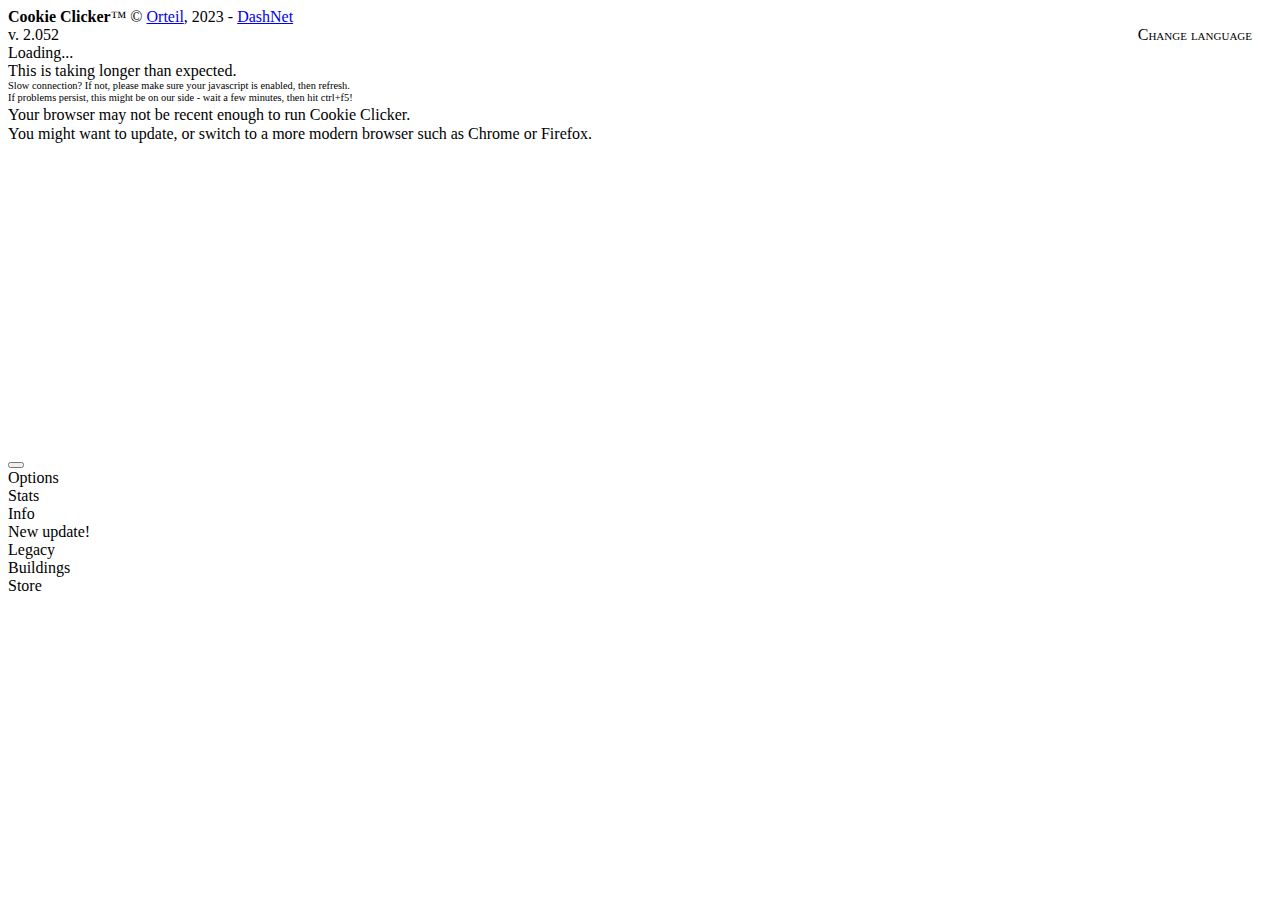
==== index.html @ bbf58015 "Rm Ads from index" ====
﻿<!DOCTYPE html>
<html>
<head>
<!-- external -->
<!--<script type="text/javascript">
    window.cookieconsent_options = {"message":"Unsurprisingly, this website uses cookies for ads and traffic analysis.","dismiss":"Got it!","learnMore":"Learn more","link":"//orteil.dashnet.org/cookieconsentpolicy.html","target":"_blank","theme":"//orteil.dashnet.org/cookieconsent.css","domain":"dashnet.org"};
</script>-->

<!--<script type="text/javascript" src="//cdnjs.cloudflare.com/ajax/libs/cookieconsent2/1.0.9/cookieconsent.min.js"></script>-->

<!--<link href="https://fonts.googleapis.com/css?family=Kavoon&subset=latin,latin-ext" rel="stylesheet" type="text/css">-->
<link href='https://fonts.googleapis.com/css?family=Merriweather:900&subset=latin,latin-ext' rel='stylesheet' type='text/css'>

<!-- Facebook Pixel Code -->
	<!--<script>
	!function(f,b,e,v,n,t,s){if(f.fbq)return;n=f.fbq=function(){n.callMethod?
	n.callMethod.apply(n,arguments):n.queue.push(arguments)};if(!f._fbq)f._fbq=n;
	n.push=n;n.loaded=!0;n.version='2.0';n.queue=[];t=b.createElement(e);t.async=!0;
	t.src=v;s=b.getElementsByTagName(e)[0];s.parentNode.insertBefore(t,s)}(window,
	document,'script','https://connect.facebook.net/en_US/fbevents.js');
	fbq('init', '357399801355203');
	fbq('track', 'PageView');
	</script>
	<noscript><img height="1" width="1" style="display:none"
	src="https://www.facebook.com/tr?id=357399801355203&ev=PageView&noscript=1"></noscript>-->
<!-- end code -->
<!-- /external -->

<title>Cookie Clicker</title>
<!--
Code and graphics copyright Orteil, 2013-2023
Feel free to alter this code to your liking, but please do not re-host it, do not profit from it and do not present it as your own.
-->

<meta name="viewport" content="width=900, initial-scale=1">
<link rel="shortcut icon" href="img/favicon.ico" />
<script src="base64.js"></script>

<script>
var VERSION=2.052;
var BETA=0;
var App=typeof App==='undefined'?0:App;
</script>

<link href="style.css?v=9" rel="stylesheet" type="text/css">
<script  src="main.js?v=10"></script>

<!-- ad -->
<script src="showads.js"></script><!-- this just detects adblockers so we can adjust the layout and play nice -->
<!--<script async src="https://pagead2.googlesyndication.com/pagead/js/adsbygoogle.js"></script>
<script>
     (adsbygoogle = window.adsbygoogle || []).push({
          google_ad_client: "ca-pub-8491708950677704",
          enable_page_level_ads: true
     });
</script>-->
<!-- /ad -->

<!--[if IE]>
<style type="text/css">
	#ifIE9{display:block;}
</style>
<![endif]-->

<!--[if lt IE9]><script src="excanvas.compiled.js"></script><![endif]-->
</head>
<body>

<div id="wrapper">

	<div id="topBar">
		<div><b style="font-weight:bold;">Cookie Clicker</b>&trade; &copy; <a href="//orteil.dashnet.org" target="_blank" id="topbarOrteil">Orteil</a>, 2023 - <a href="//dashnet.org" target="_blank" id="topbarDashnet">DashNet</a></div>
		<div style="display: none;"><a href="https://twitter.com/orteil42" target="_blank" id="topbarTwitter">twitter</a></div>
		<div style="display: none;"><a href="https://orteil42.tumblr.com" target="_blank" id="topbarTumblr">tumblr</a></div>
		<div style="position:relative; display: none;"><div style="width:22px;height:32px;background:url(img/discord.png);position:absolute;left:0px;top:0px;pointer-events:none;"></div><a href="https://discordapp.com/invite/cookie" target="_blank" style="padding-left:16px; display: none;" id="topbarDiscord">Discord</a></div>
		<div style="position:relative; display: none;"><div style="width:25px;height:32px;background:url(img/weeHoodie.png);position:absolute;left:-2px;top:0px;pointer-events:none;"></div><a class="blueLink" href="http://www.redbubble.com/people/dashnet" target="_blank" style="padding-left:12px; display: none;" id="topbarMerch">Merch!</a></div>
		<div style="position:relative; display: none;"><div style="width:22px;height:32px;background:url(img/patreon.png);position:absolute;left:0px;top:0px;pointer-events:none;"></div><a class="orangeLink" href="https://www.patreon.com/dashnet" target="_blank" style="padding-left:16px; display: none;" id="topbarPatreon">Patreon</a></div>
		<div style="position:relative;display:none;font-weight:bold;" id="heralds"><div style="position:absolute;top:-4px;width:31px;height:39px;background:url(img/heraldFlag.png);left:50%;margin-left:-15px;pointer-events:none;"></div><div id="heraldsAmount" style="position:relative;z-index:10;text-shadow:0px 1px 0px #000,0px 0px 6px #ff00e4;color:#fff;">-</div></div>
		<div style="display: none;"><a class="lightblueLink" style="font-weight:bold;" href="https://play.google.com/store/apps/details?id=org.dashnet.cookieclicker" target="_blank" id="topbarMobileCC">Cookie Clicker for Android</a></div>
		<div style="display: none;"><a class="lightblueLink" style="font-weight:bold;" href="https://store.steampowered.com/app/1454400/Cookie_Clicker/" target="_blank" id="topbarSteamCC">Cookie Clicker on Steam</a></div>
		<div style="display: none;"><a href="//orteil.dashnet.org/randomgen/" target="_blank" id="topbarRandomgen">RandomGen</a></div>
		<div style="display: none;"><a href="//orteil.dashnet.org/igm/" target="_blank" id="topbarIGM">Idle Game Maker</a></div>
		<div style="float:right;position:relative;"><div id="tinyglobe" style="position:absolute;top:-4px;width:22px;height:22px;background:url(img/tinyglobeSheet.gif);right:4px;top:4px;pointer-events:none;"></div><a id="changeLanguage" style="font-variant:small-caps;padding-right:20px;" onmouseover="INTERVAL_TINYGLOBE=setInterval(function(){var tinyglobe=document.getElementById('tinyglobe');tinyglobe.style.backgroundPosition=(parseInt(tinyglobe.style.backgroundPosition)-22)+'px';},30);" onmouseout="clearInterval(INTERVAL_TINYGLOBE);">Change language</a><script>document.getElementById('tinyglobe').style.backgroundPosition=(-[0,19,27][Math.floor(Math.random()*3)]*22)+'px';</script></div>
		<div id="links" class="hoverer" style="display: none;">
			Other versions
			<div class="hoverable">
				<a href="../" target="_blank" id="linkVersionLive">Live version</a>
				<a href="beta" target="_blank" id="linkVersionBeta">Try the beta!</a>
				<a href="//orteil.dashnet.org/cookieclicker/v10466" target="_blank" id="linkVersionOld">v. 1.0466</a>
				<a href="//orteil.dashnet.org/experiments/cookie/" target="_blank">Classic</a>
			</div>
		</div>
	</div>
	<div id="game">
		<div id="versionNumber" class="title"></div>
		<script>document.getElementById('versionNumber').innerHTML='v. '+VERSION;</script>
		<div id="offGameMessageWrap">
			<div id="offGameMessage">
				<div id="loader">
					<div class="spinnyBig"></div>
					<div class="spinnySmall"></div>
					<div id="loading" class="title">Loading...</div>
					<div id="failedToLoad" class="title">This is taking longer than expected.<br>
					<div style="font-size:65%;line-height:120%;"><!-- error -->Slow connection? If not, please make sure your javascript is enabled, then refresh.<br>
					If problems persist, this might be on our side - wait a few minutes, then hit ctrl+f5!<!-- /error --></div></div>
					<div id="ifIE9" class="title" style="font-size:100%;line-height:120%;">Your browser may not be recent enough to run Cookie Clicker.<br>You might want to update, or switch to a more modern browser such as Chrome or Firefox.</div>
				</div>
			</div>
		</div>

		<canvas id="backgroundCanvas"></canvas>
		
		<div id="goldenCookie" class="goldenCookie"></div>
		<div id="seasonPopup" class="seasonPopup"></div>
		<div id="shimmers"></div>
		<div id="alert"></div>
		<div id="particles"></div>
		<div id="sparkles" class="sparkles"></div>
		<div id="notes"></div>
		<div id="darken"></div>
		<div id="toggleBox" class="framed prompt"></div>
		<div id="promptAnchor"><div id="prompt" class="framed"><div id="promptContent"></div><div id="promptClose" class="close" style="display:none;" onclick="PlaySound('snd/tickOff.mp3');Game.ClosePrompt();">x</div></div></div>
		<div id="ascend">
			<div id="ascendBG"></div>
			<div id="ascendZoomable"><div id="ascendContent"><div id="ascendUpgrades" style="position:absolute;"></div></div></div>
			<div id="ascendOverlay"></div>
		</div>
		
		<div id="debug"><div id="devConsole" class="framed"></div><div id="debugLog"></div></div>
		
		<div id="sectionLeft" class="inset">
			<canvas id="backgroundLeftCanvas" style="z-index:5;"></canvas>
			<div class="blackFiller"></div>
			<div class="blackGradient"></div>
			<div id="sectionLeftInfo"></div>
			<div id="cookies" class="title"></div>
			<div id="bakeryNameAnchor"><div id="bakeryName" class="title"></div></div>
			<div id="specialPopup" class="framed prompt offScreen"></div>
			<div id="buffs" class="crateBox"></div>
			<div id="cookieAnchor">
				<button id="bigCookie"></button>
				<div id="cookieNumbers"></div>
			</div>
			<div id="sectionLeftExtra"></div>
		</div>

		<div class="separatorLeft" id="leftBeam"></div>
		<div class="separatorRight" id="rightBeam"></div>

		<div id="sectionMiddle" class="inset">
			<div id="comments" class="inset title">
				<div id="prefsButton" class="panelButton"><div class="subButton">Options</div></div>
				<div id="statsButton" class="panelButton"><div>Stats</div></div>
				<div id="logButton" class="panelButton"><div>Info</div><div id="checkForUpdate">New update!</div></div>
				<div id="legacyButton" class="panelButton"><div class="subButton">Legacy</div><div id="ascendMeterContainer" class="smallFramed meterContainer"><div id="ascendMeter" class="meter filling"></div></div><div class="roundedPanel" id="ascendNumber"></div><div id="ascendTooltip" class="framed"></div></div>
				<div id="commentsText">
					<div id="commentsText1" class="commentsText"></div>
					<div id="commentsText2" class="commentsText"></div>
				</div>
				<div class="separatorBottom"></div>
			</div>
			<div id="centerArea">
				<div id="buildingsTitle" class="inset title zoneTitle">Buildings</div>
				<div id="buildingsMaster"></div>
				<div id="rows"></div>
				<div id="menu"></div>
			</div>
		</div>
		
		<div id="sectionRight" class="inset">
			<!-- ad -->
			<!--<div class="ifNoAds" style="width:300px;text-align:center;padding:8px 0px;background:rgba(0,0,0,0.95);font-size:10px;opacity:0.5;text-shadow:0px 0px 2px #000,0px 1px 0px #000;text-align:center;">
				Cookie Clicker is mainly supported by ads.<br>Consider unblocking our site or checking out our <a href="https://www.patreon.com/dashnet" target="_blank">Patreon</a>!
			</div>
			<div id="smallSupport" style="width:300px;text-align:center;padding-bottom:40px;background:rgba(0,0,0,0.5);position:relative;z-index:100;">
				
				<script async src="//pagead2.googlesyndication.com/pagead/js/adsbygoogle.js"></script>-->
				<!-- Cookie Clicker Header Responsive -->
				<!--<ins class="adsbygoogle"
					 style="display:block;margin:auto;width:300px;max-height:300px;overflow:hidden;"
					 data-ad-client="ca-pub-8491708950677704"
					 data-ad-slot="7077525342"
					 data-ad-format="rectangle"
					 data-full-width-responsive="true"></ins>
				<script>
				(adsbygoogle = window.adsbygoogle || []).push({});
				</script>
				
				<script>
				document.addEventListener('DOMContentLoaded',function(){
					setTimeout(function(){
						var adSlot=document.querySelector("ins[data-ad-slot='7077525342']");
						if(adSlot && adSlot.getAttribute('data-ad-status')=='unfilled')
						{
							var backfill=document.createElement('div');backfill.innerHTML='<iframe style="border:none;" src="https://serve.playsaurus.com/300x250.html" width="300" height="250" sandbox="allow-scripts allow-popups"></iframe>';
							adSlot.parentNode.replaceChild(backfill,adSlot);
						}
					},3000);
				});
				</script>
				
				<div class="supportComment">^ Sponsored link ^</div>
			</div>-->
			<!-- /ad -->
			<div id="store">
				<div id="storeTitle" class="inset title zoneTitle">Store</div>
				<div id="toggleUpgrades" class="storeSection upgradeBox"></div>
				<div id="techUpgrades" class="storeSection upgradeBox"></div>
				<div id="vaultUpgrades" class="storeSection upgradeBox"></div>
				<div id="upgrades" class="storeSection upgradeBox"></div>
				<div id="products" class="storeSection"></div>
			</div>
			<!-- ad -->
			<!--<div id="detectAds" class="adBanner" style="background:transparent;width:1px;height:1px;"></div>
			<div id="support" style="margin-top:130px;">
				<div class="supportComment">v Sponsored links v</div>
				<div style="position:relative;">
				
					<div style="position:relative;z-index:100;min-height:250px;">
					
						<script async src="//pagead2.googlesyndication.com/pagead/js/adsbygoogle.js"></script>-->
						<!-- Cookie Clicker Responsive -->
						<!--<ins class="adsbygoogle"
							 style="display:block;margin:auto;"
							 data-ad-client="ca-pub-8491708950677704"
							 data-ad-slot="9780186019"
							 data-ad-format="auto"
							 data-full-width-responsive="true"></ins>
						<script>
						(adsbygoogle = window.adsbygoogle || []).push({});
						</script>
				
						<script>
						document.addEventListener('DOMContentLoaded',function(){
							setTimeout(function(){
								var adSlot=document.querySelector("ins[data-ad-slot='9780186019']");
								if(adSlot && adSlot.getAttribute('data-ad-status')=='unfilled')
								{
									var backfill=document.createElement('div');backfill.innerHTML='<iframe style="border:none;" src="https://serve.playsaurus.com/300x600.html" width="300" height="600" sandbox="allow-scripts allow-popups"></iframe>';
									adSlot.parentNode.replaceChild(backfill,adSlot);
								}
							},3000);
						});
						</script>
						
						<div style="height:32px;"></div>-->
						
						<!-- Playsaurus banner -->
						<!--<a class="ad" id="plad" target="_blank" title="AdventureQuest Worlds" style="width:300px;height:64px;display:block;position:relative;margin:0px auto;">
						</a>
						<script>var plAd=document.getElementById('plad');var plAdList=[['Mr. Mine','playsaurusbanner1.png','https://playsaurusstats.com/redirect.php?url=https%3A%2F%2Fmrmine.com&cmd=pageVisit&gameName=MrMine&utm_source=Dashnet&utm_medium=CC&utm_campaign=CCAd&utm_content=&influencer=&hash=bdf9709304a910abd955a4a9d607f7b2'],['Clicker Heroes','playsaurusbanner2.png','https://playsaurusstats.com/redirect.php?url=https%3A%2F%2Fclickerheroes.com&cmd=pageVisit&gameName=CH1&utm_source=Dashnet&utm_medium=CC&utm_campaign=CCAd&utm_content=&influencer=&hash=a1cb78d7d68c2f6bacd193aef75aa3ce'],['Clicker Heroes','playsaurusbanner3.png','https://playsaurusstats.com/redirect.php?url=https%3A%2F%2Fclickerheroes.com&cmd=pageVisit&gameName=CH1&utm_source=Dashnet&utm_medium=CC&utm_campaign=CCAd&utm_content=&influencer=&hash=a1cb78d7d68c2f6bacd193aef75aa3ce']];var plAdRandom=plAdList[Math.floor(Math.random()*plAdList.length)];plAd.style.background='url(img/'+plAdRandom[1]+') no-repeat';plAd.href=plAdRandom[2];plAd.title=plAdRandom[0];</script>
						
						<div style="height:32px;"></div>-->
						
						<!-- AdventureQuest Worlds banner -->
						<!--<a class="ad" id="aqad" href="http://www.aq.com/landing/cookie/?utm_campaign=AQW_CookieClicker&utm_source=CookieClicker" target="_blank" title="AdventureQuest Worlds" style="background:url(img/AQWorlds_CookieClicker_300x40.png) no-repeat;width:300px;height:64px;display:block;position:relative;margin:0px auto;">
						</a>-->
						
					</div>
					
				</div>
			</div>
			<!-- /ad -->
		</div>
		
		<div id="tooltipAnchor"><div id="tooltip" class="framed" onMouseOut="Game.tooltip.hide();"></div></div>
		<div id="preloadImages" style="display:none;"></div>

	</div>

</div>

</body>
</html>
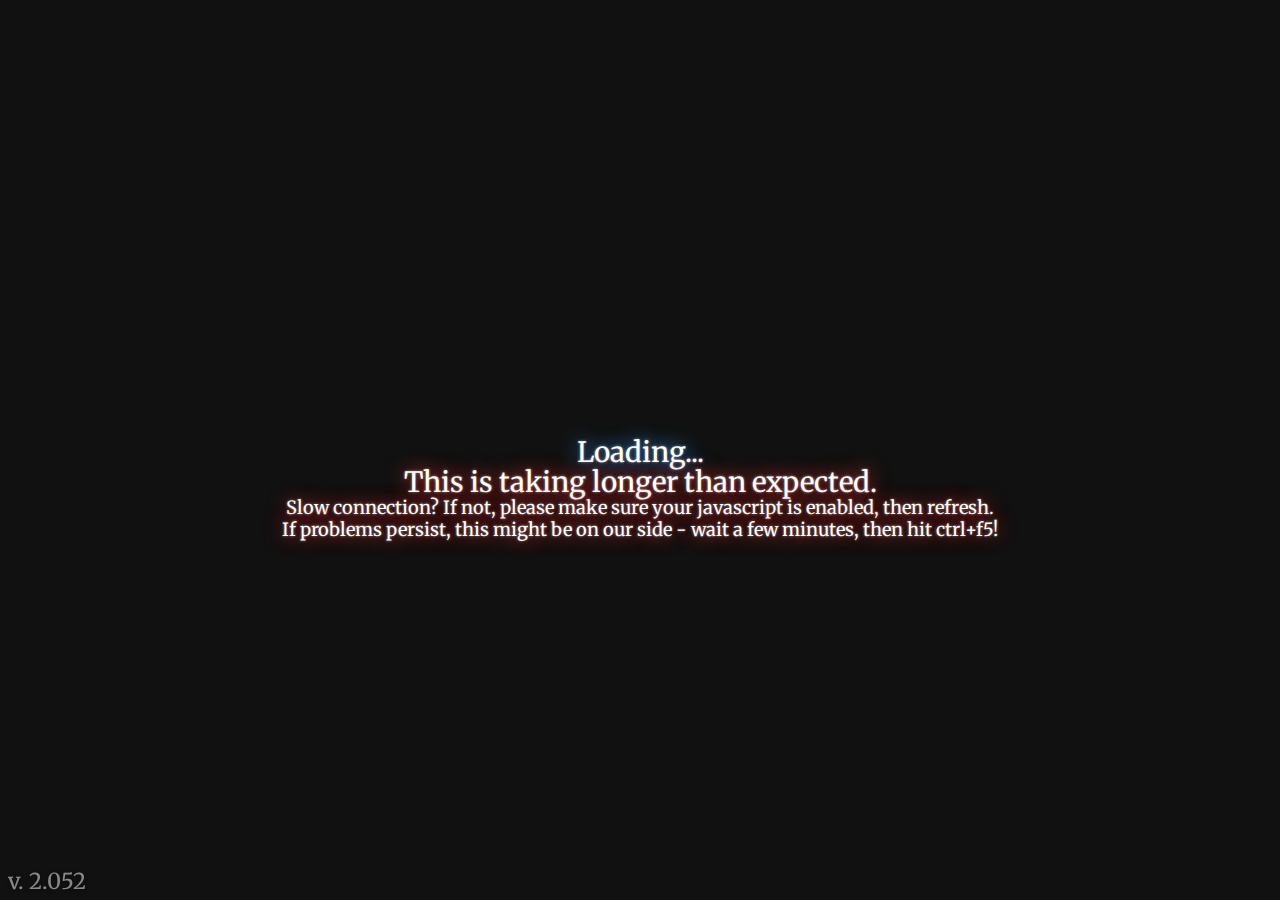
==== commit e073f720: "Formatted" ====
--- a/index.html
+++ b/index.html
@@ -32,7 +32,7 @@
 Feel free to alter this code to your liking, but please do not re-host it, do not profit from it and do not present it as your own.
 -->
 
-<meta name="viewport" content="width=900, initial-scale=1">
+<meta name="viewport" content="width=device-width, initial-scale=1">
 <link rel="shortcut icon" href="img/favicon.ico" />
 <script src="base64.js"></script>
 
@@ -271,4 +271,4 @@
 </div>
 
 </body>
-</html>+</html>
--- a/style.css
+++ b/style.css
@@ -0,0 +1,3337 @@
+﻿/* reset CSS */
+html, body, div, span, applet, object, iframe,
+h1, h2, h3, h4, h5, h6, p, blockquote, pre,
+a, abbr, acronym, address, big, cite, code,
+del, dfn, em, img, ins, kbd, q, s, samp,
+small, strike, strong, sub, sup, tt, var,
+b, u, i, center,
+dl, dt, dd, ol, ul, li,
+fieldset, form, label, legend,
+table, caption, tbody, tfoot, thead, tr, th, td,
+article, aside, canvas, details, embed, 
+figure, figcaption, footer, header, hgroup, 
+menu, nav, output, ruby, section, summary,
+time, mark, audio, video {
+	margin: 0;
+	padding: 0;
+	border: 0;
+	font-size: 100%;
+	font: inherit;
+	vertical-align: baseline;
+}
+/* HTML5 display-role reset for older browsers */
+article, aside, details, figcaption, figure, 
+footer, header, hgroup, menu, nav, section {
+	display: block;
+}
+body {
+	line-height: 1;
+}
+ol, ul {
+	list-style: none;
+}
+blockquote, q {
+	quotes: none;
+}
+blockquote:before, blockquote:after,
+q:before, q:after {
+	content: '';
+	content: none;
+}
+table {
+	border-collapse: collapse;
+	border-spacing: 0;
+}
+button {outline:none;border:none;}
+button:focus {outline:1px solid rgba(255,200,100,0.5);outline-offset:-1px;}
+
+
+/*=====================================================================================
+BASE
+=======================================================================================*/
+html,body
+{
+	width:100%;
+	height:100%;
+}
+
+body
+{
+	-webkit-touch-callout: none;
+	-webkit-user-select: none;
+	-khtml-user-select: none;
+	-moz-user-select: -moz-none;
+	-moz-user-select: none;
+	-ms-user-select: none;
+	user-select: none;
+	touch-action: manipulation;
+	
+	color:#fff;
+	background:#000 url(img/darkNoise.jpg);
+	font-family:Tahoma,Arial,sans-serif;
+	font-size:13px;
+	
+	overflow:hidden;
+}
+.selectable
+{
+	-webkit-touch-callout: text;
+	-webkit-user-select: text;
+	-khtml-user-select: text;
+	-moz-user-select: text;
+	-ms-user-select: text;
+	user-select: text;
+}
+
+#wrapper
+{
+	width:100%;
+	height:100%;
+	position:absolute;
+	left:0px;
+	top:0px;
+	right:0px;
+	bottom:0px;
+	/*min-width:1280px;*/
+	transform-origin:0 0;
+}
+
+small
+{
+	font-size:80%;
+}
+
+a,a:visited
+{
+	text-decoration:underline;
+	cursor:pointer;
+	color:#ccc;
+}
+a:hover
+{
+	text-shadow:0px 0px 3px #fff;
+	color:#fff;
+}
+a:active
+{
+	opacity:0.8;
+	background:transparent;
+}
+
+.inset
+{
+	/*box-shadow:0px 0px 12px #000 inset;*/
+}
+
+.titleFont,.title,.section,.lockedTitle,.smallFancyButton
+{
+	font-family: 'Merriweather', Georgia,serif;
+}
+.title,.section,.lockedTitle
+{
+	font-size:28px;
+	text-shadow:0px 1px 4px #000;
+	color:#fff;
+}
+
+/*=====================================================================================
+SECTIONS
+=======================================================================================*/
+.section
+{
+	font-variant:small-caps;
+	text-align:center;
+	padding:0px 16px;
+	background:linear-gradient(to right,rgba(0,0,0,0),rgba(0,0,0,0),rgba(0,0,0,0.5),rgba(0,0,0,0),rgba(0,0,0,0));
+	margin:12px 0px;
+	text-shadow:0px -2px 6px rgba(255,255,200,0.6),0px 1px 0px rgba(100,100,100,1),0px 2px 4px rgba(0,0,0,1);
+}
+.section:after
+{
+	content:'';
+	display:block;
+	background:linear-gradient(to right,rgba(255,255,255,0),rgba(255,255,255,0),rgba(255,255,255,0.25),rgba(255,255,255,0),rgba(255,255,255,0));
+	height:1px;
+	margin:6px 0px;
+}
+.section:before
+{
+	content:'';
+	display:block;
+	background:linear-gradient(to right,rgba(255,255,255,0),rgba(255,255,255,0),rgba(255,255,255,0.25),rgba(255,255,255,0),rgba(255,255,255,0));
+	height:1px;
+	margin:6px 0px;
+}
+.subsection
+{
+	padding:8px 0px;
+	font-size:14px;
+}
+.subsection div.title
+{
+	font-size:22px;
+	padding-left:16px;
+	margin-bottom:8px;
+	background:linear-gradient(to right,rgba(0,0,0,0.5),rgba(0,0,0,0),rgba(0,0,0,0),rgba(0,0,0,0));
+}
+.subsection div.title:after
+{
+	content:'';
+	display:block;
+	background:linear-gradient(to right,rgba(255,255,255,0.25),rgba(255,255,255,0));
+	height:1px;
+	width:50%;
+	margin:6px 0px;
+	margin-left:-16px;
+}
+.subsection div.title:before
+{
+	content:'';
+	display:block;
+	background:linear-gradient(to right,rgba(255,255,255,0.25),rgba(255,255,255,0));
+	height:1px;
+	width:50%;
+	margin:6px 0px;
+	margin-left:-16px;
+}
+.update
+{
+	-webkit-touch-callout: auto;
+	-webkit-user-select: auto;
+	-khtml-user-select: auto;
+	-moz-user-select: auto;
+	-moz-user-select: auto;
+	-ms-user-select: auto;
+	user-select: auto;
+}
+.update .title
+{
+	color:#69c;
+}
+.update.small .title
+{
+	font-size:16px;
+	opacity:0.8;
+	color:#fff;
+}
+.listing
+{
+	padding:3px 16px;
+	font-size:13px;
+}
+.listing b
+{
+	font-weight:bold;
+	opacity:0.6;
+}
+.listing small
+{
+	font-size:11px;
+	opacity:0.9;
+}
+.listing label
+{
+	/*
+	font-size:12px;
+	border-bottom:1px solid rgba(255,255,255,0.25);
+	border-right:1px solid rgba(255,255,255,0.25);
+	opacity:0.5;
+	padding-left:16px;
+	padding-bottom:2px;
+	padding-right:4px;
+	position:relative;
+	left:-4px;
+	top:-2px;
+	background:linear-gradient(to right,rgba(0,0,0,0),rgba(0,0,0,0),rgba(0,0,0,0.5));
+	*/
+	font-size:11px;
+	color:rgba(255,255,255,0.5);
+	border-bottom:1px dashed rgba(255,255,255,0.25);
+	padding:2px 8px;
+}
+
+.hidden
+{
+	visibility:hidden;
+}
+.toggledOff
+{
+	opacity:0;
+	display:none;
+}
+.listing:hover .hidden
+{
+	visibility:visible;
+}
+
+.optionBox
+{
+	text-align:center;
+	clear:both;
+	margin-bottom:-12px;
+	overflow:hidden;
+}
+.optionBox .option
+{
+}
+.optionBox .option.focused
+{
+	text-decoration:underline;
+}
+a.option.big
+{
+	font-size:30px;
+	margin:auto;
+	padding:8px 16px;
+	width:80%;
+}
+a.option.framed.large small,.particle small {font-size:65%;}
+a.option.framed.large
+{
+	font-size:20px;
+	margin:4px auto;
+	padding:6px 12px;
+	background:#058;
+	box-shadow:0px 0px 1px 2px rgba(0,0,0,0.5),0px 2px 4px rgba(0,0,0,0.25),0px 1px 1px 1px rgba(0,0,0,0.5) inset,0px 0px 12px 2px #0cf inset;
+	text-shadow:0px 1px 2px #000;
+}
+a.option.framed.large:hover
+{
+	background:#0cf;
+	box-shadow:0px 0px 1px 2px rgba(0,0,0,0.5),0px 2px 4px rgba(0,0,0,0.25),0px 1px 1px 1px rgba(0,0,0,0.5) inset,0px 0px 12px 2px #8ef inset;
+	text-shadow:0px 1px 2px #000;
+	color:#fff;
+}
+a.option.framed.large.red
+{
+	background:#c30;
+	box-shadow:0px 0px 1px 2px rgba(0,0,0,0.5),0px 2px 4px rgba(0,0,0,0.25),0px 1px 1px 1px rgba(0,0,0,0.5) inset,0px 0px 12px 2px #f64 inset;
+}
+a.option.framed.large.red:hover
+{
+	background:#f64;
+	box-shadow:0px 0px 1px 2px rgba(0,0,0,0.5),0px 2px 4px rgba(0,0,0,0.25),0px 1px 1px 1px rgba(0,0,0,0.5) inset,0px 0px 12px 2px #fc7 inset;
+}
+a.option,.info a,a.smallFancyButton
+{
+	display:inline-block;
+	border:1px solid #ccc;
+	background:#000;
+	margin:2px 4px 2px 0px;
+	color:#ccc;
+	font-size:12px;
+	padding:4px 8px;
+	text-decoration:none;
+}
+a.option.off {opacity:0.5;}
+a.option.disabled {pointer-events:none;filter:grayscale(100%);opacity:0.5;}
+a.option:hover,.info a:hover,a.smallFancyButton:hover
+{
+	border-color:#fff;
+	color:#fff;
+	text-shadow:none;
+}
+a.option:active,.info a:active,a.smallFancyButton:active
+{
+	background-color:#333;
+}
+.warning,a.option.warning
+{
+	color:#c00;
+	border-color:#c00;
+}
+a.option.warning:hover
+{
+	border-color:#f33;
+	color:#f33;
+}
+a.option.warning:active
+{
+	background-color:#300;
+}
+
+.neato,a.option.neato
+{
+	color:#096;
+	border-color:#096;
+}
+a.option.neato:hover
+{
+	border-color:#3c9;
+	color:#3c9;
+}
+a.option.neato:active
+{
+	background-color:#032;
+}
+.info a
+{
+	border-color:#666;
+	background:#eee;
+	color:#666;
+	padding:2px 6px;
+}
+.info a:hover
+{
+	border-color:#000;
+	background-color:#fff;
+	color:#000;
+}
+.info a:active
+{
+	background-color:#999;
+}
+
+/*=====================================================================================
+oh forget it this is just a mess
+=======================================================================================*/
+#backgroundLayers, #backgroundLayers div
+{
+	width:100%;
+	height:100%;
+	position:absolute;
+	left:0px;
+	top:0px;
+}
+
+#backgroundCanvas,#backgroundLeftCanvas
+{
+	position:absolute;
+	left:0px;
+	top:0px;
+}
+
+.offWeb .supportComment,.offWeb .adBanner,.offWeb #support,.offWeb #smallSupport,.offWeb .ad{display:none;}
+
+.offWeb #topBar{display:none;}
+.onWeb #topBar{visibility:visible;}
+#topBar
+{
+	visibility:hidden;
+	position:absolute;
+	left:0px;
+	top:0px;
+	width:100%;
+	height:32px;
+	background:url(img/darkNoiseTopBar.jpg) repeat-x bottom;
+	color:#ccc;
+}
+#topBar>div
+{
+	display:inline-block;
+	float:left;
+	border-right:1px solid #000;
+	box-shadow:0px 0px 3px 1px rgba(255,255,255,0.2) inset;
+	padding:7px 8px 9px 8px;
+}
+#topBar a
+{color:#fff;}
+#topBar a.blueLink
+{color:#06c;}
+#topBar a.blueLink:hover
+{color:#28f;text-shadow:0px 0px 3px #06c;}
+#topBar a.lightblueLink
+{color:#6ad3ff;}
+#topBar a.lightblueLink:hover
+{color:#74fffd;text-shadow:0px 0px 3px #6ad3ff;}
+a.orangeLink,#topBar a.orangeLink
+{color:#f65f4d;}
+a.orangeLink:hover,#topBar a.orangeLink:hover
+{color:#ff9580;text-shadow:0px 0px 3px #f65f4d;}
+
+#topBar>#links
+{
+	position:relative;
+	z-index:10000000;
+	float:right;
+	cursor:pointer;
+}
+
+.hoverable
+{
+	text-align:left;
+	opacity:0;
+	transition:max-height 0.25s ease-out,opacity 0.25s ease-out;
+	position:absolute;
+	left:0px;
+	top:32px;
+	padding-right:1px;
+	width:100%;
+	max-height:0px;
+	overflow:hidden;
+	color:#fff;
+	box-shadow:0px 0px 4px rgba(255,255,255,0.2) inset,0px 2px 4px 2px rgba(0,0,0,0.5),0px 0px 0px 1px rgba(0,0,0,0.5);
+	background:url(img/darkNoise.jpg);
+}
+.hoverer:hover>.hoverable
+{
+	opacity:1;
+	max-height:400px;
+}
+.hoverable>div
+{
+	padding:8px 12px;
+}
+.hoverable a
+{
+	text-shadow:none;
+	display:block;
+	padding:5px 8px 7px 8px;
+}
+.hoverable a:nth-child(odd)
+{
+	background:rgba(255,255,255,0.05);
+}
+.hoverable a:hover
+{
+	text-shadow:none;
+	background:rgba(255,255,255,0.2);
+	box-shadow:0px 0px 4px rgba(255,255,255,0.2) inset,0px 0px 2px 1px rgba(0,0,0,0.5);
+}
+
+
+#offGameMessageWrap
+{
+	display:table;
+	position:absolute;
+	top:0;
+	left:0;
+	height:100%;
+	width:100%;
+	background:#111 url(img/darkNoise.jpg);
+	background:url(img/shadedBorders.png) left top/100% 100%,#111 url(img/darkNoise.jpg);
+	text-align:center;
+	z-index:1000000000;
+	line-height:150%;
+	font-size:20px;
+}
+#offGameMessage
+{
+	display:table-cell;
+	vertical-align:middle;
+	position:relative;
+}
+#loader
+{
+	position:relative;
+	padding:32px;
+	padding-top:110px;
+	animation-name:appear;
+	animation-iteration-count:1;
+	animation-timing-function:ease-out;
+	animation-duration:0.5s;
+}
+@keyframes appear
+{
+	from {opacity:0;top:20px;}
+	to {opacity:1;top:0px;}
+}
+#loading
+{
+	text-shadow:0px 0px 3px rgba(255,255,255,0.5),0px 0px 20px #39f;
+	animation-name:blink;
+	animation-iteration-count:infinite;
+	animation-timing-function:ease-in-out;
+	animation-duration:0.75s;
+}
+.blinking{animation-name:blink;
+	animation-iteration-count:infinite;
+	animation-timing-function:ease-in-out;
+	animation-duration:0.75s;}
+@keyframes blink
+{
+	0% {opacity:0.5;}
+	50% {opacity:1;}
+	100% {opacity:0.5;}
+}
+#ifIE9{display:none;}
+#failedToLoad
+{
+	text-shadow:0px 0px 3px rgba(255,255,255,0.5),0px 0px 20px #f33;
+	animation-name:appearLater;
+	animation-iteration-count:1;
+	animation-timing-function:ease-out;
+	animation-duration:15s;
+}
+@keyframes appearLater
+{
+	0% {opacity:0;}
+	95% {opacity:0;}
+	100% {opacity:1;}
+}
+.spinnyBig,.spinnySmall
+{
+	display:block;
+	width:100px;
+	height:100px;
+	position:absolute;
+	left:50%;
+	top:0px;
+	margin-left:-50px;
+	animation-name:loadSpin;
+	animation-iteration-count:infinite;
+	animation-timing-function:ease-in-out;
+}
+.spinnyBig
+{
+	background:url(img/spinnyBig.png);
+	animation-duration:5s;
+}
+.spinnySmall
+{
+	background:url(img/spinnySmall.png);
+	animation-duration:9s;
+}
+@keyframes loadSpin
+{
+	0% {transform:rotate(0deg);}
+	100% {transform:rotate(360deg);}
+}
+
+.langSelectButton
+{
+	background:rgba(50,50,50,0.25);
+	text-shadow:0px 1px 2px #000;
+	box-shadow:0px 1px 0px rgba(255,255,255,0.5) inset, 0px 1px 4px rgba(128,255,255,0.2) inset,0px 2px 2px rgba(0,0,0,1);
+	padding:1px 6px;
+	margin:2px auto;
+	width:200px;
+	font-size:14px;
+	text-decoration:underline;
+	color:rgba(255,255,255,0.8);
+	transition:color 0.2s,box-shadow 0.2s;
+	cursor:pointer;
+	z-index:1;
+	position:relative;
+	border-radius:3px;
+}
+.langSelectButton:hover,.langSelectButton.selected
+{
+	background:rgba(50,50,50,0.5);
+	box-shadow:0px 0px 0px 1px rgba(255,255,255,1) inset, 0px 1px 4px 2px rgba(128,255,255,0.6) inset,0px 4px 2px 2px rgba(0,0,0,1);
+	z-index:10;
+	color:rgba(255,255,255,1);
+}
+.langSelectButton:hover:before
+{
+	content:'';
+	width:22px;
+	height:22px;
+	position:absolute;
+	left:0px;
+	top:0px;
+	background:url(img/tinyglobe.gif);
+	pointer-events:none;
+	display:block;
+	transform:scale(0.75);
+}
+
+#game
+{
+	position:absolute;
+	left:0px;
+	top:0px;
+	right:0px;
+	bottom:0px;
+	overflow:hidden;
+}
+.onWeb #game{top:32px;}
+.offWeb #game{top:0px;}
+#sectionLeft
+{
+	position:absolute;
+	left:0px;
+	top:0px;
+	width:30%;
+	bottom:0px;
+	min-width:100px;
+	/*overflow:hidden;*/
+}
+/*#sectionLeftExtra{position:absolute;left:0px;top:0px;}*/
+#sectionMiddle
+{
+	position:absolute;
+	left:30%;
+	padding-left:16px;
+	margin-right:15px;
+	top:0px;
+	right:318px;
+	bottom:0px;
+	min-width:100px;
+	overflow:hidden;
+}
+#centerArea
+{
+	overflow-x:hidden;
+	overflow-y:scroll;
+	position:absolute;
+	top:112px;
+	left:16px;
+	bottom:0px;
+	right:0px;
+}
+#game.onMenu #centerArea
+{
+	background:#000 url(img/darkNoise.jpg);
+	background-image:url(img/shadedBorders.png),url(img/darkNoise.jpg);
+	background-size:100% 100%,auto;
+	background-color:#000;
+}
+#sectionRight
+{
+	height:100%;
+	position:absolute;
+	top:0px;
+	right:0px;
+	overflow-x:hidden;
+	overflow-y:scroll;
+	/*background:url(img/panelBG.png);*/
+	background:rgba(0,0,0,0.5);
+}
+
+#sectionLeft .blackGradient
+{
+	background:url(img/blackGradient.png) repeat-x bottom;
+	position:absolute;
+	left:0px;
+	right:0px;
+	top:300px;
+	height:640px;
+}
+#sectionLeft .blackFiller
+{
+	background:#000;
+	position:absolute;
+	left:0px;
+	right:0px;
+	top:940px;
+	bottom:0px;
+}
+
+
+.inner
+{
+	box-shadow:0px 0px 0px 1px rgba(255,255,255,0.2),0px 2px 4px 2px rgba(0,0,0,0.5);
+}
+.zebra:nth-child(even)
+{
+	background:rgba(255,255,255,0.05);
+}
+.zebra.selected
+{
+	background:rgba(255,255,255,0.1);
+	box-shadow:0px 0px 0px 1px rgba(255,255,255,0.5) inset;
+}
+.mouseOver{cursor:pointer;}
+.mouseOver:hover
+{
+	filter:brightness(125%);
+	background:rgba(255,255,255,0.07);
+	text-shadow:0px -1px 6px #fff;
+}
+.mouseOver:active
+{
+	filter:brightness(75%);
+	background:rgba(0,0,0,0.07);
+}
+.mouseOverScale
+{
+	cursor:pointer;
+	transition:transform 0.1s;
+}
+.mouseOverScale:hover
+{
+	transform:scale(1.1);
+	color:#fff;
+}
+.mouseOverScale:active
+{
+	transform:scale(1);
+}
+
+/* this is a mess */
+.framed,a.option,.sliderBox,.smallFramed
+{
+	border:1px solid #e2dd48;
+	background:#000 url(img/darkNoise.jpg);
+	background-image:/*linear-gradient(rgba(255,255,255,0.05),rgba(0,0,0,0.4)),*/url(img/shadedBordersSoft.png),url(img/darkNoise.jpg);
+	background-size:/*100% 100%,*/100% 100%,auto;
+	background-color:#000;
+	border-radius:2px;
+	box-shadow:0px 0px 1px 2px rgba(0,0,0,0.5),0px 2px 4px rgba(0,0,0,0.25),0px 0px 2px 2px #000 inset,0px 1px 0px 1px rgba(255,255,255,0.5) inset;
+	text-shadow:0px 1px 1px #000;
+	color:#ccc;
+	line-height:100%;
+}
+.framed,a.option,a.option.framed,a.option.framed:hover,.smallFramed,a.smallFancyButton
+{
+	/*border-color:#dac56e #c07a36 #a44e36 #c07a36;*/
+	/*border:1px solid #e2dd48;*/
+	border-color:#ece2b6 #875526 #733726 #dfbc9a;
+}
+.smallFramed
+{border-radius:8px;}
+a.option,textarea,input[type="text"],.sliderBox,a.smallFancyButton
+{
+	border:1px solid #e2dd48;
+	border-color:#ece2b6 #875526 #733726 #dfbc9a;
+	border-radius:2px;
+}
+textarea,input[type="text"]
+{
+	border-radius:4px;
+	box-shadow:0px 0px 0px 1px rgba(0,0,0,0.5) inset,0px 1px 2px rgba(0,0,0,0.5) inset;
+}
+textarea:read-only,input[type="text"]:read-only
+{
+	background:transparent;
+	color:inherit;
+	text-shadow:0px 1px 0px #000;
+	resize:none;
+	border:1px solid rgba(255,255,255,0.25);
+}
+select,option{font-weight:bold;font-size:11px;margin:2px 4px 2px 0px;}
+select{padding:2px;border-radius:4px;}
+.smallFancyButton
+{
+	font-variant:small-caps;
+	font-weight:bold;
+	font-size:13px;
+}
+a.option.smallFancyButton
+{
+	vertical-align:middle;
+	width:130px;
+	text-align:right;
+}
+
+.prefButton{position:relative;}
+.prefButton:after{content:'';background:#fff;pointer-events:none;width:3px;height:3px;display:inline-block;border-radius:4px;box-shadow:0px 0px 2px 0px #3cf,0px 0px 6px 1px #33f;position:absolute;right:3px;top:50%;margin-top:-1px;}
+.prefButton.off:after{background:rgba(255,255,255,0.15);box-shadow:1px 1px 0px rgba(255,255,255,0.3);}
+
+.tight
+{
+	box-sizing:border-box;
+	overflow:hidden;
+	text-align:center;
+}
+.tight .option
+{
+	box-sizing:border-box;
+	width:100%;clear:both;
+	margin:1px 0px;
+	font-size:11px;
+}
+.tight .option.halfLeft
+{
+	width:50%;
+	float:left;clear:left;
+}
+.tight .option.halfRight
+{
+	width:50%;
+	float:right;clear:right;
+}
+#prompt .tightInput
+{
+	margin:4px;
+	margin-top:0px;
+	padding:4px 8px;
+	width:100%;
+	box-sizing:border-box;
+	font-size:11px;
+}
+
+.framed,a.option.framed
+{
+	padding:4px 8px;
+	margin:4px;
+	border:3px solid transparent;
+	border-image:url(img/frameBorder.png) 3 round;
+	border-radius:2px;
+	box-shadow:0px 0px 1px 2px rgba(0,0,0,0.5),0px 2px 4px rgba(0,0,0,0.25),0px 0px 6px 1px rgba(0,0,0,0.5) inset;
+	-webkit-transition: opacity 0.1s ease-out;
+	-moz-transition: opacity 0.1s ease-out;
+	-ms-transition: opacity 0.1s ease-out;
+	-o-transition: opacity 0.1s ease-out;
+	transition: opacity 0.1s ease-out;
+}
+
+.sliderBox
+{
+	padding:4px 8px;
+	width:200px;max-width:100%;
+	display:inline-block;
+	margin-bottom:2px;
+	margin-right:2px;
+}
+.sliderBox>div
+{
+	margin-bottom:4px;
+}
+.sliderBox>input
+{
+	display:block;
+	margin:2px auto;
+}
+
+/* why, CSS? why? */
+input[type=range]
+{
+	-webkit-appearance:none;
+	width:100%;
+	height:12px;
+	margin:0px 0px;
+	border:0px solid #000;
+	cursor:pointer;
+	background:transparent;
+}
+input[type=range]:focus{outline:none;}
+input[type=range]::-webkit-slider-runnable-track
+{
+	width:100%;
+	height:12px;
+	cursor:pointer;
+	background:#999;
+	border:0px solid #000;
+	border-radius:4px;
+	box-shadow:0px 0px 4px #000,0px 2px 3px rgba(0,0,0,0.5) inset;
+}
+input[type=range]::-webkit-slider-thumb
+{
+	border:0px solid #000;
+	height:12px;
+	width:12px;
+	background:#ccc;
+	box-shadow:0px 0px 4px #fff inset,0px 1px 3px 1px rgba(0,0,0,0.5);
+	cursor:pointer;
+	-webkit-appearance:none;
+	margin-top:0px;
+	border-radius:4px;
+}
+input[type=range]:active::-webkit-slider-thumb,input[type=range]:hover::-webkit-slider-thumb {background:#fff;}
+
+input[type=range]::-moz-range-track 
+{
+	width:100%;
+	height:12px;
+	cursor:pointer;
+	background:#999;
+	border:0px solid #000;
+	border-radius:4px;
+	box-shadow:0px 0px 4px #000,0px 2px 3px rgba(0,0,0,0.5) inset;
+}
+input[type=range]::-moz-range-thumb
+{
+	border:0px solid #000;
+	height:12px;
+	width:12px;
+	background:#ccc;
+	box-shadow:0px 0px 4px #fff inset,0px 1px 3px 1px rgba(0,0,0,0.5);
+	cursor:pointer;
+	-webkit-appearance:none;
+	margin-top:0px;
+	border-radius:4px;
+}
+input[type=range]:active::-moz-range-thumb,input[type=range]:hover::-moz-range-thumb {background:#fff;}
+
+input[type=range]::-ms-track 
+{
+	width:100%;
+	height:12px;
+	cursor:pointer;
+	background:#999;
+	border:0px solid #000;
+	border-radius:4px;
+	box-shadow:0px 0px 4px #000,0px 2px 3px rgba(0,0,0,0.5) inset;
+}
+input[type=range]::-ms-thumb
+{
+	border:0px solid #000;
+	height:12px;
+	width:12px;
+	background:#ccc;
+	box-shadow:0px 0px 4px #fff inset,0px 1px 3px 1px rgba(0,0,0,0.5);
+	cursor:pointer;
+	-webkit-appearance:none;
+	margin-top:0px;
+	border-radius:4px;
+}
+input[type=range]:active::-ms-thumb,input[type=range]:hover::-ms-thumb {background:#fff;}
+
+
+
+.framed b
+{
+	color:#fff;
+	font-weight:bold;
+}
+.framed .name
+{
+	font-weight:bold;
+	font-size:110%;
+	color:#fff;
+	margin:2px 0px;
+	/*text-shadow:0px 0px 2px rgba(255,255,255,0.3);*/
+	text-shadow:0px -2px 4px rgba(255,255,200,0.4),0px 1px 0px rgba(100,100,100,1),0px 2px 4px rgba(0,0,0,1);
+}
+.framed q
+{
+	display:block;
+	position:relative;
+	text-align:right;
+	margin-top:8px;
+	font-style:italic;
+	color:rgba(255,255,255,0.5);
+	font-size:12px;
+	font-family:Georgia;
+	line-height:135%;
+}
+.framed q:before
+{
+	display:inline-block;
+	content:"“";
+	font-size:14px;
+	font-family:Georgia;
+	font-weight:bold;
+}
+.framed q:after
+{
+	display:inline-block;
+	content:"”";
+	font-size:14px;
+	font-family:Georgia;
+	font-weight:bold;
+	margin-top:-2px;
+}
+.framed .close
+{
+	position:absolute;
+	top:-5px;
+	right:0px;
+	padding:4px;
+}
+.close
+{
+	font-weight:bold;
+	font-size:16px;
+	text-shadow:0px 0px 2px #000,0px 0px 1px #000;
+	cursor:pointer;
+	font-family:Comic Sans MS;
+	padding:1px 8px 7px 8px;
+	z-index:1000;
+}
+.close:hover
+{
+	color:#fff;
+	text-shadow:0px 0px 2px #fff;
+}
+.sidenote
+{
+	position:absolute;
+	right:-6px;
+	bottom:6px;
+}
+
+.menuClose
+{
+	position:absolute;
+	top:0px;
+	right:0px;
+	border-bottom-left-radius:36px;
+	padding:4px 12px 16px 18px;
+	font-size:24px;
+	box-shadow:-2px 2px 8px #000, 2px -2px 8px rgba(255,255,255,0.1) inset;
+}
+.menuClose:hover
+{
+	background:rgba(255,255,255,0.05);
+}
+
+.block
+{
+	padding:8px;
+	margin:2px;
+	border-radius:4px;
+	border:1px solid rgba(255,255,255,0.1);
+	box-shadow:0px 0px 1px #000,0px 0px 1px #000 inset;
+}
+
+
+#tooltipAnchor
+{
+	position:absolute;
+	z-index:1000000000;
+	display:none;
+	//transition:left 0.1s ease-out,right 0.1s ease-out,top 0.1s ease-out,bottom 0.1s ease-out;
+}
+#tooltip
+{
+	position:absolute;
+	-webkit-transition:none;
+	-moz-transition:none;
+	-ms-transition:none;
+	-o-transition:none;
+	transition:none;
+	pointer-events:none;
+	opacity:1;
+}
+.wobbling
+{
+	animation:wobble 0.1s ease-out;
+}
+
+.line
+{
+	background:linear-gradient(to right,rgba(255,255,255,0),rgba(255,255,255,0.25),rgba(255,255,255,0));
+	height:1px;
+	width:90%;
+	margin:6px auto;
+	position:relative;
+}
+.line:before,.line:after
+{
+	content:'';
+	display:block;
+	background:linear-gradient(to right,rgba(0,0,0,0),rgba(0,0,0,0.25),rgba(0,0,0,0));
+	height:1px;
+	width:90%;
+	position:absolute;
+	left:0px;
+	bottom:1px;
+}
+.line:after
+{
+	bottom:-1px;
+}
+.description
+{
+	/*border-top:1px solid rgba(255,255,255,0.25);*/
+	margin:4px 0px;
+}
+.descriptionBlock
+{
+	border-radius:6px;
+	background:rgba(255,255,255,0.1);
+	padding:2px 6px;
+	margin:3px 0px;
+	position:relative;
+	font-size:85%;
+	text-shadow:0px 1px 0px #000;
+}
+.descriptionBlock:before
+{
+	position:absolute;
+	display:block;
+	content:"\2022";
+	left:-4px;
+	top:2px;
+	font-size:16px;
+}
+
+q:before
+{
+	display:inline-block;
+	content:"\"";
+}
+q:after
+{
+	display:inline-block;
+	content:"\"";
+}
+
+
+.price
+{
+	font-weight:bold;
+	color:#6f6;
+	padding-left:18px;
+	position:relative;
+}
+.priceMult
+{
+	font-weight:bold;
+	color:#ffc;
+}
+.price .tinyCookie
+{
+	display:block;
+	position:absolute;
+	left:0px;
+	top:0px;
+	width:16px;
+	height:16px;
+	cursor:pointer;
+}
+.price.disabled, .disabled .price
+{
+	color:#f66;
+}
+.price:before
+{
+	content:'';
+	display:block;
+	position:absolute;
+	left:0px;
+	top:2px;
+	background:url(img/money.png);
+	width:16px;
+	height:16px;
+}
+.hasTinyCookie
+{
+	position:relative;
+	padding-left:18px;
+}
+.hasTinyCookie:before
+{
+	content:'';
+	display:block;
+	position:absolute;
+	left:0px;
+	top:0px;
+	background:url(img/money.png);
+	width:16px;
+	height:16px;
+}
+.heavenly.price:before
+{
+	background:url(img/heavenlyMoney.png);
+}
+.lump.price:before
+{
+	background:url(img/sugarLump.png);
+}
+.price.plain
+{
+	color:#fff;
+	display:inline-block;
+}
+.price.plain:before
+{
+	top:0px;
+}
+
+#cookieAnchor
+{
+	position:absolute;
+	left:50%;
+	top:40%;
+}
+#bigCookie
+{
+	width:256px;
+	height:256px;
+	position:absolute;
+	left:-128px;
+	top:-128px;
+	/*background:url(img/perfectCookie.png);
+	background-size:256px 256px;*/
+	background:url(img/empty.png);/* somehow necessary; an empty div with no background seems to be click-through */
+	cursor:pointer;
+	z-index:10000;
+	border-radius:128px;
+	border:none;
+	overflow:hidden;
+	outline:none;
+}
+.elderWrath #bigCookie
+{
+	background:url(img/imperfectCookie.png);
+	background-size:256px 256px;
+}
+#cookieNumbers{position:absolute;top:-80px;}
+.cookieNumber
+{
+	position:absolute;
+	pointer-events:none;
+	left:-100px;
+	top:0px;
+	width:200px;
+	z-index:100;
+	text-align:center;
+	text-shadow:none;
+}
+#cookieCursors{position:absolute;z-index:5;}
+.cursor
+{
+	width:32px;
+	height:32px;
+	position:absolute;
+	background:url(img/cursor.png);
+}
+.cookieParticle
+{
+	width:64px;
+	height:64px;
+	margin-left:-32px;
+	margin-top:-32px;
+	position:absolute;
+	background:url(img/smallCookies.png);
+	opacity:0;
+}
+#particles {position:absolute;left:0px;top:0px;z-index:100000000000;}
+.particle
+{
+	position:absolute;
+	pointer-events:none;
+	left:-200px;
+	bottom:0px;
+	width:400px;
+	z-index:100000000;
+	text-align:center;
+	text-shadow:1px 1px 1px #000,0px 0px 6px #000;
+	font-size:24px;
+}
+.particle.title
+{
+	background:rgba(0,0,0,0.5);
+	box-shadow:0px 0px 8px 8px rgba(0,0,0,0.5);
+	border-radius:16px;
+	display:none;
+}
+
+#milk
+{
+	width:100%;
+	height:0%;
+	position:absolute;
+	left:0px;
+	bottom:0px;
+	z-index:100;
+	opacity:0.9;
+}
+.milkLayer
+{
+	width:100%;
+	height:100%;
+	position:absolute;
+	left:0px;
+	top:0px;
+	background-repeat:repeat-x;
+}
+#cookies
+{
+	position:absolute;
+	left:0px;
+	top:10%;
+	width:100%;
+	text-align:center;
+	z-index:200;
+	background:#000;
+	background:rgba(0,0,0,0.4);
+	padding:2px 0px;
+	pointer-events:none;
+	text-shadow:1px 0px 0px #000,-1px 0px 0px #000,0px 1px 0px #000,0px -1px 0px #000,0px 1px 4px #000;
+}
+#cookiesPerSecond
+{
+	font-size:50%;
+}
+#cookiesPerSecond.wrinkled
+{
+	color:#f00;
+}
+.monospace
+{
+	font-family:Courier,monospace;
+	font-weight:bold;
+}
+#bakeryNameAnchor
+{
+	position:absolute;
+	left:0px;
+	top:10%;
+	width:100%;
+	z-index:200;
+}
+#bakeryName
+{
+	position:absolute;
+	left:0px;
+	bottom:8px;
+	left:12.5%;
+	width:75%;
+	text-align:center;
+	font-size:20px;
+	background:#000;
+	background:rgba(0,0,0,0.4);
+	border-radius:12px;
+	padding:4px 0px;
+	cursor:pointer;
+	color:rgba(255,255,255,0.8);
+}
+#bakeryName:hover
+{
+	color:#fff;
+	text-shadow:0px 0px 8px #fff;
+}
+
+#specialPopup
+{
+	position:absolute;
+	left:50%;
+	margin-left:-185px;
+	bottom:32px;
+	width:350px;
+	min-height:8px;
+	z-index:20000;
+	transition:bottom 0.2s ease-out,opacity 0.1s ease-out;
+	text-align:center;
+}
+#specialPopup.onScreen
+{
+	bottom:32px;
+	opacity:1;
+}
+#specialPopup.offScreen
+{
+	bottom:-32px;
+	pointer-events:none;
+	opacity:0;
+}
+
+.separatorLeft, .separatorRight
+{
+	width:16px;
+	height:100%;
+	background:url(img/panelVertical.png?v=2) repeat-y;
+	background:url(img/panelGradientTop.png) no-repeat top left,url(img/panelGradientBottom.png) no-repeat bottom left,url(img/panelVertical.png?v=2) repeat-y;
+	position:absolute;
+	top:0px;
+	bottom:0px;
+	z-index:100;
+}
+.separatorLeft
+{
+	left:30%;
+}
+.separatorRight
+{
+	right:317px;
+}
+.separatorBottom
+{
+	width:100%;
+	height:16px;
+	background:url(img/panelHorizontal.png?v=2) repeat-x;
+	background:url(img/panelGradientLeft.png) no-repeat top left,url(img/panelGradientRight.png) no-repeat top right,url(img/panelHorizontal.png?v=2) repeat-x;
+	position:absolute;
+	left:0px;
+	bottom:0px;
+}
+
+.panelButton
+{
+	background:url(img/panelMenu3.png);
+	background-position:0px 0px;
+	position:absolute;
+	z-index:100;
+	width:100px;
+	height:48px;
+	text-align:center;
+	font-size:18px;
+	cursor:pointer;
+	
+	box-sizing:border-box;
+	padding-top:16px;
+	
+	color:#999;
+	text-shadow:0px 1px 0px #444,0px 0px 4px #000;
+}
+.panelButton:hover,.panelButton.selected
+{
+	z-index:1000;
+	color:#fff;
+	text-shadow:0px 1px 0px #999,0px 0px 4px #000;
+}
+.panelButton>div:first-child{display:inline-block;}
+#prefsButton{top:0px;left:0px;		padding-top:16px;		padding-right:2px;		background-position:0px 0px;}
+#statsButton{bottom:16px;left:0px;	padding-top:14px;		padding-right:2px;		background-position:0px -48px;}
+#logButton{top:0px;right:0px;		padding-top:16px;		padding-left:2px;		background-position:-100px 0px;}
+#legacyButton{bottom:16px;right:0px;padding-top:14px;		padding-left:2px;		background-position:-100px -48px;}
+/*#prefsButton:hover,#prefsButton.selected{					background-position:0px -96px;}*/
+#statsButton:hover,#statsButton.selected{					background-position:0px -144px;}
+#logButton:hover,#logButton.selected{						background-position:-100px -96px;}
+/*#legacyButton:hover,#legacyButton.selected{					background-position:-100px -144px;}*/
+
+.subButton
+{
+	border-radius:5px;
+	box-shadow:0px 1px 0px rgba(250,180,150,0.75) inset,0px 0px 0px 1px rgba(0,0,0,0.75),0px 2px 3px rgba(250,180,150,0.5) inset,0px 1px 0px 1px rgba(250,180,150,0.25);
+	padding:6px 12px;
+	font-size:14px;
+	position:relative;
+	top:-4px;
+}
+#prefsButton:hover>.subButton{box-shadow:0px 1px 0px rgba(250,180,150,1) inset,0px 0px 0px 1px rgba(0,0,0,0.75),0px 2px 3px rgba(250,180,150,0.75) inset,0px 1px 0px 1px rgba(250,180,150,0.25);}
+
+#logButton.hasUpdate {color:#fff;}
+#logButton.hasUpdate>div:first-child {position:relative;top:-8px;}
+#logButton.hasUpdate:before
+{
+	content:'';
+	display:block;
+	position:absolute;
+	left:-40px;
+	top:10px;
+	width:48px;
+	height:38px;
+	background:url(img/pointGlow.gif);
+	animation:pointGlowBump 0.6s infinite ease-in-out;
+}
+@keyframes pointGlowBump{
+	0% {transform:translate(0px,0px) scale(0.8,1.2);}
+	20% {transform:translate(-8px,0px);}
+	50% {transform:translate(-10px,0px);}
+	80% {transform:translate(-8px,0px);}
+	100% {transform:translate(0px,0px);}
+}
+#checkForUpdate
+{
+	display:none;
+	font-size:10px;
+	position:absolute;bottom:8px;left:0px;right:0px;
+	animation:rainbowCycle 0.5s infinite ease-in-out;
+}
+@keyframes rainbowCycle{
+	0% {color:#ff1d87;}
+	16% {color:#a071ff;}
+	33% {color:#40b9ff;}
+	50% {color:#15ff57;}
+	66% {color:#ffed29;}
+	83% {color:#ff5f2e;}
+	100% {color:#ff1d87;}
+}
+@keyframes rainbowCycleBG{
+	0% {background-color:#ff1d87;}
+	16% {background-color:#a071ff;}
+	33% {background-color:#40b9ff;}
+	50% {background-color:#15ff57;}
+	66% {background-color:#ffed29;}
+	83% {background-color:#ff5f2e;}
+	100% {background-color:#ff1d87;}
+}
+#logButton.hasUpdate #checkForUpdate {display:block;}
+
+
+.roundedPanel
+{
+	background:url(img/roundedPanelBGS.png) repeat-x 0px 0px;
+	position:relative;
+	padding:9px 0px;
+	height:20px;
+}
+.roundedPanel:before,.roundedPanel:after
+{
+	content:'';
+	display:block;height:36px;
+	position:absolute;top:0px;
+}
+.roundedPanel:before
+{
+	background:url(img/bracketPanelLeftS.png) no-repeat;left:-16px;width:16px;
+}
+.roundedPanel:after
+{
+	background:url(img/bracketPanelRightS.png) no-repeat;right:-18px;width:18px;
+}
+/*.roundedPanel
+{
+	background:url(img/roundedPanelBG.png) repeat-x 0px 0px;
+	position:relative;
+}
+.roundedPanel:before,.roundedPanel:after
+{
+	content:'';
+	display:block;width:17px;height:32px;
+	position:absolute;top:0px;
+}
+.roundedPanel:before
+{
+	background:url(img/roundedPanelLeft.png) no-repeat;left:-17px;
+}
+.roundedPanel:after
+{
+	background:url(img/roundedPanelRight.png) no-repeat;right:-17px;
+}*/
+#ascendNumber
+{
+	display:none;
+	position:absolute;
+	right:115px;
+	top:22px;
+	font-size:14px;
+	font-weight:bold;
+	font-family:Georgia;
+	color:#fff;
+	text-shadow:0px -1px 1px #09f,0px 1px 1px #f04;
+}
+#legacyButton:hover>#ascendNumber
+{text-shadow:0px -1px 1px #09f,0px 1px 1px #f04,0px -1px 1px #09f,0px 1px 1px #f04,0px 0px 4px #fff;}
+
+#ascendTooltip
+{
+	display:none;
+	position:absolute;
+	right:0px;
+	top:52px;
+	font-family:Tahoma,Arial,sans serif;
+	font-size:11px;
+	width:220px;
+	padding:8px;
+	pointer-events:none;
+}
+#legacyButton:hover>#ascendTooltip
+{display:block;}
+
+
+#lumps
+{
+	display:none;
+	position:absolute;
+	width:32px;
+	height:32px;
+	left:-8px;
+	bottom:-12px;
+	z-index:10000;
+	cursor:pointer;
+	filter:drop-shadow(0px 3px 2px #000);
+	-webkit-filter:drop-shadow(0px 3px 2px #000);
+}
+#lumps:hover #lumpsIcon,#lumps:hover #lumpsIcon2
+{top:-10px;}
+#lumpsIcon,#lumpsIcon2
+{
+	width:48px;
+	height:48px;
+	position:absolute;
+	left:-8px;
+	top:-8px;
+	pointer-events:none;
+}
+#lumpsAmount
+{
+	font-size:12px;
+	color:#6cf;
+    position:absolute;
+    left:36px;
+    top:6px;
+	pointer-events:none;
+	text-align:left;
+	width:200px;
+}
+.lumpsOn #lumps{display:block;}
+
+
+.lumpRefill
+{
+	cursor:pointer;
+	width:48px;
+	height:48px;
+	position:absolute;
+	left:0px;
+	top:0px;
+	transform:scale(0.5);
+	z-index:1000;
+	transition:transform 0.05s;
+}
+.lumpRefill:hover{transform:scale(1);}
+.lumpRefill:active{transform:scale(0.4);}
+
+
+.meterContainer
+{
+	background:rgba(0,0,0,0.5);
+	position:relative;
+	border-radius:2px;
+	height:8px;
+}
+.meter
+{
+	background:url(img/prestigeBar.jpg) 0px 0px;
+	position:absolute;
+	left:0px;
+	/*right:100%;*/
+	right:0px;
+	top:0px;
+	height:100%;
+	/*max-width:100%;*/
+	transform:translate(0px,0px);
+}
+.meter:after
+{
+	height:8px;
+	width:8px;
+	position:absolute;
+	right:-8px;
+	top:0px;
+	content:'';
+	display:block;
+	background:url(img/prestigeBarCap.png);
+}
+#ascendMeterContainer
+{
+	width:100px;
+	right:0px;
+	bottom:4px;
+	position:absolute;
+	overflow:hidden;
+}
+#ascendMeter
+{
+	/*right:100px;*/
+}
+
+.meter.filling
+{
+/* this tiny thing is actually an enormous resource hog */
+-/*webkit-animation:fluidMotion 10s infinite linear;
+   -moz-animation:fluidMotion 10s infinite linear;
+        animation:fluidMotion 10s infinite linear;*/
+	/*-webkit-transition:right 0.5s linear;
+	-moz-transition:right 0.5s linear;
+	-ms-transition:right 0.5s linear;
+	-o-transition:right 0.5s linear;
+	transition:right 0.5s linear;*/
+}
+@-webkit-keyframes fluidMotion{
+from {background-position:0px -24px;}
+	to {background-position:-128px -24px;}
+}
+@-moz-keyframes fluidMotion{
+from {background-position:0px -24px;}
+	to {background-position:-128px -24px;}
+}
+@keyframes fluidMotion{
+from {background-position:0px -24px;}
+	to {background-position:-128px -24px;}
+}
+
+#game.onMenu #menu{display:block;}
+#game.onMenu .row{visibility:hidden;display:none;}
+#menu
+{
+	display:none;
+	z-index:1;
+	position:absolute;
+	left:0px;
+	right:0px;
+	top:0px;
+	bottom:0px;
+	/*box-shadow:0px 0px 24px #000 inset;
+	background:#000 url(img/darkNoise.jpg);*/
+}
+
+#comments
+{
+	padding:16px;
+	text-align:center;
+	position:relative;
+	padding-bottom:32px;
+	font-size:16px;
+	height:64px;
+	background:url(img/shadedBorders.png);
+	background-size:100% 96px;
+	/*overflow:hidden;*/
+}
+#commentsText
+{
+	position:absolute;
+	top:0px;
+	left:108px;
+	right:108px;
+	bottom:16px;
+	overflow:hidden;
+	z-index:1;
+}
+#commentsText:hover
+{
+	overflow:visible;
+	z-index:1000;
+}
+.commentsText
+{
+	padding:16px 0px;
+	position:absolute;
+	top:0px;
+	left:0px;
+	right:0px;
+	opacity:1;
+	text-align:center;
+	transition:text-shadow 0.25s,background 0.25s;
+	border-radius:8px;
+}
+#commentsText:hover>.commentsText
+{
+	text-shadow:0px 1px 1px #000,0px 2px 2px #000,0px 2px 8px #000,0px 2px 16px #000,0px 2px 20px #000;
+	/*background:rgba(0,0,0,0.2);*/
+}
+.commentsText q
+{
+	font-style:italic;
+}
+.commentsText sig
+{
+	font-size:70%;
+	display:block;
+	text-align:center;
+	opacity:0.7;
+}
+.commentsText sig:before
+{
+	content:"-";
+	padding-left:64px;
+}
+.fortune
+{
+	color:#ade000;
+	cursor:pointer;
+}
+.fortune:hover
+{
+	color:#d2ff00;
+	text-shadow:0px 0px 4px #ade000 !important;
+}
+
+#commentsText1
+{
+	z-index:20;
+}
+#commentsText2
+{
+	z-index:10;
+}
+
+/* let me tell you about vendor prefixes */
+.risingAway{
+-webkit-animation:riseAway 1s 1 forwards;
+   -moz-animation:riseAway 1s 1 forwards;
+        animation:riseAway 1s 1 forwards;
+}
+.risingUp{
+-webkit-animation:riseUp 1s 1 forwards;
+   -moz-animation:riseUp 1s 1 forwards;
+        animation:riseUp 1s 1 forwards;
+}
+.risingUpLinger{
+-webkit-animation:riseUpLinger 4s 1 forwards ease-out;
+   -moz-animation:riseUpLinger 4s 1 forwards ease-out;
+        animation:riseUpLinger 4s 1 forwards ease-out;
+}
+@-webkit-keyframes riseAway{
+from {top:0px;opacity:1;}
+	to {top:-20px;opacity:0;}
+}
+@-webkit-keyframes riseUp{
+from {top:20px;opacity:0;}
+	to {top:0px;opacity:1;}
+}
+@-webkit-keyframes riseUpLinger{
+0% {transform:translate(0px,0px);opacity:0;}
+1% {transform:translate(0px,0px);opacity:1;}
+20% {transform:translate(0px,-32px);opacity:1;}
+100% {transform:translate(0px,-32px);opacity:0;}
+}
+@-moz-keyframes riseAway{
+from {top:0px;opacity:1;}
+	to {top:-20px;opacity:0;}
+}
+@-moz-keyframes riseUp{
+from {top:20px;opacity:0;}
+	to {top:0px;opacity:1;}
+}
+@-moz-keyframes riseUpLinger{
+0% {transform:translate(0px,0px);opacity:0;}
+1% {transform:translate(0px,0px);opacity:1;}
+20% {transform:translate(0px,-32px);opacity:1;}
+100% {transform:translate(0px,-32px);opacity:0;}
+}
+@keyframes riseAway{
+from {top:0px;opacity:1;}
+	to {top:-20px;opacity:0;}
+}
+@keyframes riseUp{
+from {top:20px;opacity:0;}
+	to {top:0px;opacity:1;}
+}
+@keyframes riseUpLinger{
+0% {transform:translate(0px,0px);opacity:0;}
+2% {transform:translate(0px,0px);opacity:1;}
+20% {transform:translate(0px,-32px);opacity:1;}
+75% {transform:translate(0px,-32px);opacity:1;}
+100% {transform:translate(0px,-32px);opacity:0;}
+}
+
+
+@keyframes wobble
+{
+	0% {transform:scale(0.5,0.5);}
+	20% {transform:scale(1.3,0.7);}
+	30% {transform:scale(0.7,1.3);}
+	50% {transform:scale(1.2,0.8);}
+	70% {transform:scale(0.9,1.1);}
+	90% {transform:scale(1.1,0.9);}
+	100% {transform:scale(1,1);}
+}
+
+@keyframes bounce
+{
+	/* weeeeee */
+	0% 		{transform-origin:50% 100%;transform:scale(1,1);}
+	10% 	{transform-origin:50% 100%;transform:scale(0.9,1.2);}
+	20% 	{transform-origin:50% 100%;transform:scale(1.5,0.5);}
+	25% 	{transform-origin:50% 100%;transform:scale(0.75,1.5) translate(0px,-10px);}
+	30% 	{transform-origin:50% 100%;transform:scale(0.8,1.2) translate(0px,-20px);}
+	60% 	{transform-origin:50% 100%;transform:scale(1,1) translate(0px,-25px);}
+	70% 	{transform-origin:50% 100%;transform:scale(2,0.5);}
+	80% 	{transform-origin:50% 100%;transform:scale(0.8,1.2);}
+	90% 	{transform-origin:50% 100%;transform:scale(1,1);}
+	100% 	{transform-origin:50% 100%;transform:scale(1,1);}
+}
+
+
+.comeLeft{animation:comeLeft 0.2s ease-out;}
+@keyframes comeLeft
+{
+	0% {transform:translate(-16px,0px);opacity:0;}
+	100% {transform:translate(0px,0px);opacity:1;}
+}
+
+.pucker{animation:pucker 0.2s ease-out;}
+@keyframes pucker
+{
+	0% {transform:scale(1,1);}
+	10% {transform:scale(1.15,0.85);}
+	20% {transform:scale(1.2,0.8);}
+	50% {transform:scale(0.75,1.25);}
+	70% {transform:scale(1.05,0.95);}
+	90% {transform:scale(0.95,1.05);}
+	100% {transform:scale(1,1);}
+}
+.puckerHalf{animation:puckerHalf 0.2s ease-out;}
+@keyframes puckerHalf
+{
+	0% {transform:scale(0.5,0.5);}
+	10% {transform:scale(0.575,0.425);}
+	20% {transform:scale(0.6,0.4);}
+	50% {transform:scale(0.375,0.625);}
+	70% {transform:scale(0.525,0.475);}
+	90% {transform:scale(0.475,0.525);}
+	100% {transform:scale(0.5,0.5);}
+}
+
+.flashRed{animation:flashRed 0.2s ease-out;}
+@keyframes flashRed
+{
+	0% 		{background:#f00;}
+	100% 	{}
+}
+.punchDown{animation:punchDown 0.3s ease-out;}
+@keyframes punchDown
+{
+	0% 		{transform:translate(0px,0px);}
+	20% 		{transform:translate(0px,4px);}
+	100% 		{transform:translate(0px,0px);}
+}
+.punchUp{animation:punchUp 0.3s ease-out;}
+@keyframes punchUp
+{
+	0% 		{transform:translate(0px,0px);}
+	20% 		{transform:translate(0px,-4px);}
+	100% 		{transform:translate(0px,0px);}
+}
+
+#buildingsMaster
+{
+	min-height:24px;
+	background:#999;
+	background:url(img/darkNoise.jpg);
+	box-shadow:0px 0px 4px #000 inset;
+	position:relative;
+	text-align:center;
+	color:#fff;
+	font-size:12px;
+	font-weight:bold;
+	font-variant:small-caps;
+	text-shadow:0px 1px 0px #000;
+	margin-bottom:8px;
+	display:none;
+}
+.extraButtons #buildingsMaster{display:block;}
+#game.onMenu #buildingsMaster{display:none;}
+
+.row
+{
+	position:relative;
+	padding-bottom:16px;
+	display:none;
+	/*overflow:hidden;*/
+}
+.row.enabled{display:block;}
+.row .rowCanvas
+{
+	width:100%;
+	height:128px;
+	/*overflow-x:scroll;
+	overflow-y:hidden;*/
+	background:#000;
+	display:block;
+}
+.row .rowSpecial
+{
+	min-height:24px;
+	z-index:100;
+	width:100%;
+	top:0px;
+	left:0px;
+	background:#000 url(img/mapBG.jpg) fixed;
+	display:none;
+}
+.row.onMinigame .rowCanvas,.row.onMinigame .onlyOnCanvas{display:none;}
+.row.onMinigame .rowSpecial{display:block;}
+/*.row.muted .rowCanvas,.row.muted .rowSpecial{display:none;}*/
+/*.row.muted .separatorBottom{background:rgba(0,0,0,0.75);box-shadow:1px 1px 0px rgba(255,255,255,0.1) inset,-1px -1px 0px rgba(0,0,0,0.5) inset;}*/
+.row.muted{display:none;}
+
+.row .info, #sectionLeft .info
+{
+	display:none;
+	/*visibility:hidden;*/
+	-webkit-transition: opacity 0.1s ease-out;
+	-moz-transition: opacity 0.1s ease-out;
+	-ms-transition: opacity 0.1s ease-out;
+	-o-transition: opacity 0.1s ease-out;
+	transition: opacity 0.1s ease-out;
+	opacity:0;
+}
+.row .info, #sectionLeft .info
+{
+	position:absolute;
+	top:0px;
+	left:0px;
+	height:112px;
+	padding:8px;
+	font-size:12px;
+	line-height:125%;
+	background:url(img/infoBG.png);
+	color:#666;
+	z-index:100000;
+}
+.row .info:after
+{
+	width:16px;
+	height:128px;
+	position:absolute;
+	right:-16px;
+	top:0px;
+	background:url(img/infoBGfade.png) repeat-y;
+	display:block;
+	content:'';
+}
+#sectionLeft .info
+{
+	border-radius:16px;
+	padding:24px 8px 8px 24px;
+	left:-16px;
+	top:-16px;
+	height:auto;
+}
+.row:hover .info, #sectionLeft:hover .info
+{
+	opacity:1;
+}
+.row .object
+{
+	position:absolute;
+	width:64px;
+	height:64px;
+}
+#sectionLeftInfo
+{
+	position:absolute;
+	left:0px;
+	top:0px;
+	width:100%;
+}
+
+.zoneTitle
+{
+	text-align:center;
+	padding:8px;
+	width:100%;
+}
+#store
+{
+	position:relative;
+}
+#store:after
+{
+	display:block;
+	height:64px;
+	background:url(img/blackGradientSmallTop.png) repeat-x top;
+	content:'';
+	pointer-events:none;
+	position:absolute;
+	left:0px;
+	right:0px;
+	bottom:-64px;
+}
+#storeTitle
+{
+	position:relative;
+	width:284px;
+	background:url(img/blackGradientSmallTop.png) repeat-x top;
+}
+#buildingsTitle
+{
+	display:none;
+}
+.storeSection
+{
+	height:60px;
+	width:300px;
+	position:relative;
+	overflow-y:hidden;
+	background:url(img/panelHorizontal.png?v=2) repeat-x top;
+	background:url(img/panelGradientLeft.png) no-repeat top left,url(img/panelGradientRight.png) no-repeat top right,url(img/panelHorizontal.png?v=2) repeat-x;
+	padding-top:16px;
+}
+.storeSection:hover
+{
+	height:auto;
+	min-height:60px;
+}
+.storeSection:hover:before
+{
+	display:block;
+}
+.storeSection:before,.storeSectionAddon
+{
+	z-index:1000;
+	text-shadow:0px 1px 1px #360e00,0px -1px 1px #360e00,1px 0px 1px #360e00,-1px 0px 1px #360e00;
+	font-weight:bold;
+	color:#f6dab8;
+	opacity:1;
+	font-variant:small-caps;
+}
+.storeSection:before
+{
+	display:none;
+	position:absolute;
+	content:'';
+	left:2px;
+	top:0px;
+	pointer-events:none;
+}
+.storeSectionAddon
+{
+	position:relative;
+	line-height:0%;
+	text-align:right;
+	top:6px;
+	right:4px;
+}
+
+.trophy
+{
+	width:48px;height:48px;margin:2px;float:left;
+	cursor:pointer;
+	filter:drop-shadow(0px 3px 2px #000);
+	-webkit-filter:drop-shadow(0px 3px 2px #000);
+	position:relative;
+}
+.trophy:hover
+{
+	top:-1px;
+	/*filter:brightness(125%) drop-shadow(0px 3px 2px #000);
+	-webkit-filter:brightness(125%) drop-shadow(0px 3px 2px #000);*/
+}
+
+.tag
+{
+	background-color:#ccc;
+	background-image:linear-gradient(to bottom,rgba(0,0,0,0.3),transparent); 
+	display:inline-block;
+	font-family:Arial;
+	font-size:10px;
+	color:#000;
+	text-shadow:0px 1px 0px rgba(255,255,255,0.25);
+	border-radius:3px;
+	opacity:0.85;
+	padding:0px 3px;
+	margin:1px 2px 0px 0px;
+	font-weight:bold;
+}
+
+#toggleBox
+{
+	position:absolute;
+	right:318px;
+	top:100px;
+	width:300px;
+	min-height:60px;
+	display:none;
+	z-index:50000000;
+	text-align:center;
+}
+
+#upgrades:before{content:'Upgrades';}
+#toggleUpgrades:before{content:'Switches';}
+#techUpgrades:before{content:'Research';}
+/*#vaultUpgrades{height:0px;}*/
+/*#vaultUpgrades:hover{height:auto;min-height:60px;}*/
+#vaultUpgrades .crate{opacity:0.5;}
+#vaultUpgrades .crate{transform:scale(0.5);margin:-9px;}
+#vaultUpgrades{height:30px;}
+#vaultUpgrades:hover{height:auto;min-height:30px;}
+#vaultUpgrades:before{content:'Vault';}
+#products:before{content:'Buildings';}
+#upgrades
+{
+}
+#upgrades.hasMenu
+{
+	min-height:82px;
+}
+#products
+{
+	height:auto;
+	min-height:60px;
+}
+.crate
+{
+	width:48px;
+	height:48px;
+	margin:6px;
+	display:inline-block;
+	cursor:pointer;
+	/*opacity:0.6;*/
+	position:relative;
+	/*background:#000;*/
+	background:rgba(0,0,0,0.25);
+	float:left;
+	border:none;
+}
+#menu .crate{outline:none !important;}
+.crate:before
+{
+	content:'';
+	position:absolute;
+	left:-6px;
+	top:-6px;
+	width:60px;
+	height:60px;
+	display:block;
+	background:url(img/upgradeFrame.png?v=2);
+	background-position:0px 0px;
+	z-index:10;
+}
+
+.crate.noFrame {background-color:transparent!important;margin:2px;}
+.crate.noFrame:before {background:transparent;}
+.crate.noFrame {opacity:0.3;}
+.crate.noFrame.enabled ,.crate.noFrame:hover {opacity:1;}
+
+
+.crate:before{background-position:120px 0px;}
+.crate.enabled:before{background-position:0px 0px;}
+.crate.enabled:hover:before,.crate.highlighted:before{background-position:60px 0px;}
+.crate.noFrame.highlighted{z-index:100;box-shadow:0px 0px 12px -4px rgba(255,255,255,1) inset,0px 0px 0px 1px rgba(255,255,255,0.65);}
+/*.crate.enabled:hover:after,.crate.highlighted:after
+{
+	content:'';
+	position:absolute;
+	left:-24px;
+	top:-24px;
+	width:96px;
+	height:96px;
+	display:block;
+	//background:url(img/upgradeHighlight.png);
+	background:url(img/upgradeHighlight.jpg);
+	mix-blend-mode:screen;
+	z-index:100;
+	pointer-events:none;
+}*/
+.crate.shadow:before{background-position:120px 60px;}
+.crate.shadow.enabled:before{background-position:0px 60px;}
+.crate.shadow.enabled:hover:before{background-position:60px 60px;}
+
+.selectorCorner
+{
+	position:absolute;
+	left:-6px;
+	bottom:-6px;
+	width:12px;
+	height:12px;
+	display:block;
+	background:url(img/upgradeSelector.png);
+	z-index:20;
+}
+
+.crate:hover:before
+{
+	z-index:20;
+}
+
+.pieTimer
+{
+	position:absolute;
+	left:0px;
+	top:0px;
+	width:48px;
+	height:48px;
+	background:url(img/pieFill.png);
+	/*background-size:864px 384px;*/
+	/*background-size:864px 384px;*/
+	z-index:1000;
+	opacity:0.5;
+}
+
+.crate.heavenly{opacity:0.8;z-index:10;}
+.crate.heavenly:before
+{
+	left:-20px;
+	top:-20px;
+	width:88px;
+	height:88px;
+	background-image:url(img/ascendSlot.png);
+	background-position:88px 0px;
+}
+/*.crate.heavenly:after
+{
+	content:'';
+	position:absolute;
+	left:-6px;
+	top:-6px;
+	width:60px;
+	height:60px;
+	display:block;
+	background:#f00;
+	border-radius:30px;
+	z-index:-10;
+}*/
+#menu .crate.heavenly {margin:12px;}
+/*#menu .crate.heavenly:nth-child(even) {margin-top:16px;margin-bottom:8px;}
+#menu .crate.heavenly:nth-child(3n) {margin-right:16px;margin-left:8px;}*/
+.crate.heavenly,.crate.heavenly:hover{background-color:transparent;}
+.icon
+{
+	width:48px;
+	height:48px;
+	display:inline-block;
+	margin:0px 4px;
+}
+.icon,.crate,.usesIcon
+{
+	/*background-image:url(img/icons.png?v=20);*/
+}
+.icon,.crate,.shadowFilter
+{
+	filter:drop-shadow(0px 3px 2px #000);
+	-webkit-filter:drop-shadow(0px 3px 2px #000);
+}
+
+/*filter the whole list rather than filtering each individual crate*/
+.crateBox .crate,.upgradeBox .crate
+{
+	filter:none;
+	-webkit-filter:none;
+}
+.crateBox,.upgradeBox
+{
+	filter:drop-shadow(0px 3px 2px #000);
+	-webkit-filter:drop-shadow(0px 3px 2px #000);
+}
+.listing.crateBox
+{
+	overflow-y:hidden;
+	padding-bottom:12px;
+	margin-bottom:-12px;
+}
+
+.achievement
+{
+	/*opacity:0.4;*/
+}
+.crate.enabled
+{
+	opacity:1;
+}
+.crate.heavenly.enabled:before
+{
+	/*background-position:0px -60px;*/
+	background-position:0px 0px;
+}
+.crate.heavenly:hover:before
+{
+	background-position:-88px 0px;
+}
+.crate:hover,.crate.highlighted
+{
+	/*background-color:#200e0a;*/
+	opacity:1;
+	top:-1px;
+	
+	/* for some reason having a filter update on hover makes the cursor confused about which icon it's hovering */
+	/*filter:brightness(115%);
+	-webkit-filter:brightness(115%);*/
+}
+.crate.ghosted
+{
+	background:transparent;
+	opacity:0.2;
+}
+.parentLink
+{
+	/*background:url(img/linkPulse.png);*/
+	background:url(img/linkPulse.gif);
+	width:0px;
+	height:8px;
+	position:absolute;
+	-ms-transform-origin:0% 50%;
+	-webkit-transform-origin:0% 50%;
+	transform-origin:0% 50%;
+	opacity:0.5;
+	z-index:-10;
+	/*
+-webkit-animation:parentLinkPulse 1s infinite linear;
+   -moz-animation:parentLinkPulse 1s infinite linear;
+        animation:parentLinkPulse 1s infinite linear;
+	*/
+}
+@-webkit-keyframes parentLinkPulse{
+from {background-position:0px 0px;}
+	to {background-position:32px 0px;}
+}
+@-moz-keyframes parentLinkPulse{
+from {background-position:0px 0px;}
+	to {background-position:32px 0px;}
+}
+@keyframes parentLinkPulse{
+from {background-position:0px 0px;}
+	to {background-position:32px 0px;}
+}
+
+.product
+{
+	width:300px;
+	height:64px;
+	cursor:pointer;
+	opacity:0.6;
+	background:url(img/storeTile.jpg);
+	position:relative;
+	-webkit-transition: opacity 0.25s ease-out, margin-bottom 0.1s ease-out;
+	-moz-transition: opacity 0.25s ease-out, margin-bottom 0.1s ease-out;
+	-ms-transition: opacity 0.25s ease-out, margin-bottom 0.1s ease-out;
+	-o-transition: opacity 0.25s ease-out, margin-bottom 0.1s ease-out;
+	transition: opacity 0.25s ease-out, margin-bottom 0.1s ease-out;
+	border:none;
+	text-align:left;
+	line-height:inherit;
+}
+.product:after
+{
+	content:'';
+	display:block;
+	position:absolute;
+	left:0px;top:0px;right:0px;bottom:0px;
+	z-index:100;
+}
+.product:nth-child(4n-3) {background-position:0px 64px;}
+.product:nth-child(4n-2) {background-position:0px 128px;}
+.product:nth-child(4n-1) {background-position:0px 192px;}
+.product:hover
+{
+	box-shadow:0px 0px 16px #fed inset,0px 0px 1px #000;
+	z-index:20;
+	filter:brightness(115%);
+	-webkit-filter:brightness(115%);
+}
+.product.enabled:active
+{
+	box-shadow:0px 0px 16px #000 inset;
+}
+.product.unlocked.enabled
+{
+	opacity:1;
+}
+.product.toggledOff
+{
+	opacity:0;
+}
+.productName
+{
+	font-weight:bold;
+	letter-spacing:-1px;
+	font-size:28px;
+}
+.longProductName
+{
+	line-height:90%;
+	font-size:17px;
+	padding-right:50px;
+}
+.product .icon
+{
+	width:64px;
+	height:64px;
+	position:absolute;
+	left:0px;
+	top:0px;
+	background-repeat:no-repeat;
+	margin:0px;
+}
+.product .content
+{
+	display:inline-block;
+	position:absolute;
+	left:64px;
+	top:6px;
+	right:0px;
+	bottom:6px;
+	padding:4px;
+	text-shadow:0px 2px 6px #000,0px 1px 1px #000;
+}
+.tinyProductIcon
+{
+	width:64px;
+	height:64px;
+	left:0px;
+	top:0px;
+	background-repeat:no-repeat;
+	margin:-16px;
+	transform:scale(0.5);
+	display:inline-block;
+	border-radius:32px;
+}
+#buildingsMaster .tinyProductIcon
+{
+	cursor:pointer;
+	opacity:0.8;
+}
+#buildingsMaster .tinyProductIcon:hover
+{
+	opacity:1;
+}
+
+
+.product .content .owned
+{
+	position:absolute;
+	right:8px;
+	bottom:5px;
+	font-size:40px;
+	opacity:0.2;
+	color:#000;
+	text-shadow:0px 0px 8px #fff;
+	letter-spacing:-2.5px;
+}
+.product .icon
+{
+	opacity:0;
+}
+.product.unlocked .icon
+{
+	opacity:1;
+}
+.product .icon.off
+{
+	z-index:100;
+	opacity:1;
+	background-repeat:no-repeat;
+	-webkit-transition: opacity 2s ease-out;
+	-moz-transition: opacity 2s ease-out;
+	-ms-transition: opacity 2s ease-out;
+	-o-transition: opacity 2s ease-out;
+	transition: opacity 2s ease-out;
+}
+.product.unlocked .icon.off
+{
+	opacity:0;
+}
+.product.locked .title {display:none;}
+.product .lockedTitle {display:none;}
+.product.locked .lockedTitle {display:block;}
+
+.selling .product
+{
+	box-shadow:0px 0px 16px #c00 inset;
+}
+.selling .product:hover
+{
+	box-shadow:0px 0px 16px #f66 inset,0px 0px 1px #000;
+}
+.selling .product.enabled:active
+{
+	box-shadow:0px 0px 16px #f99 inset;
+}
+
+.productButtons
+{
+	position:absolute;
+	right:-1px;
+	bottom:0px;
+	overflow:hidden;
+	z-index:10;
+}
+.productButton
+{
+	background:rgba(0,0,0,0.25);
+	box-shadow:-1px -1px 0px rgba(255,255,255,0.25),0px 0px 1px 1px rgba(0,0,0,0.5) inset;
+	border-top-left-radius:4px;
+	border-top-right-radius:4px;
+	padding:4px 8px;
+	font-size:11px;
+	font-weight:bold;
+	color:#ccc;
+	text-shadow:1px 1px 0px #000,-1px 1px 0px #000,1px -1px 0px #000,-1px -1px 0px #000;
+	cursor:pointer;
+	float:right;
+	position:relative;
+	margin-left:2px;
+	margin-top:2px;
+	min-height:11px;
+}
+.productLevel
+{
+	border-top-right-radius:0px;
+}
+.productButton:hover
+{
+	background:rgba(0,0,0,0.5);
+	color:#fff;
+}
+.productLevel
+{
+	width:65px;
+}
+.productLevel:after
+{
+	content:'';
+	display:block;
+	position:absolute;
+	right:8px;
+	bottom:0px;
+	background:url(img/levelUp.png);
+	width:33px;
+	height:19px;
+	opacity:0.75;
+}
+.productLevel:hover:after
+{
+	opacity:1;
+}
+.productButton.on{background:rgba(255,255,255,0.75);}
+.productMute{display:none;}
+.extraButtons .productMute{display:inline-block;}
+
+
+.lumpsOnly{display:none;}
+.lumpsOn .lumpsOnly{display:block;}
+
+.storePre
+{
+	background:#999;
+	background:url(img/darkNoise.jpg);
+	box-shadow:0px 0px 4px #000 inset;
+	width:300px;
+	padding:4px 0px;
+	position:relative;
+	text-align:center;
+	font-variant:small-caps;
+	color:#fff;
+	font-weight:bold;
+	font-size:14px;
+	text-shadow:0px 1px 0px #000;
+}
+.storePreButton
+{
+	opacity:0.5;
+	cursor:pointer;
+}
+.storePreButton:hover,.storePreButton.selected
+{
+	text-shadow:0px 1px 0px #000,0px 0px 1px #fff,0px 0px 4px #fff;
+	opacity:1;
+}
+#storeBulk
+{
+	width:240px;
+	padding:0px;
+	padding-left:60px;
+	height:32px;
+	overflow:hidden;
+}
+.storeBulkMode,.storeBulkAmount
+{
+	float:left;
+}
+.storeBulkMode:hover,.storeBulkAmount:hover,.storeBulkMode.selected,.storeBulkAmount.selected
+{
+}
+.storeBulkMode
+{width:60px;padding:1px 0px;}
+#storeBulkBuy
+{position:absolute;left:0px;top:0px;}
+#storeBulkSell
+{position:absolute;left:0px;bottom:1px;}
+.storeBulkAmount
+{width:60px;padding:9px 0px;}
+
+#buffs
+{
+	position:absolute;
+	top:0px;
+	right:0px;
+	z-index:100000;
+	transform-origin:100% 0%;
+	transform:scale(0.75);
+}
+.buff
+{
+	margin:12px;
+}
+
+#shimmers
+{
+	position:absolute;
+	left:0px;
+	top:0px;
+	z-index:10000000000;
+	filter:drop-shadow(0px 4px 4px rgba(0,0,0,0.75));
+	-webkit-filter:drop-shadow(0px 4px 4px rgba(0,0,0,0.75));
+}
+.shimmer
+{
+	cursor:pointer;
+	position:absolute;
+	z-index:10000000000;
+	display:none;
+}
+.shimmer:hover
+{
+	filter:brightness(125%) drop-shadow(0px 0px 3px rgba(255,255,255,1));
+	-webkit-filter:brightness(125%) drop-shadow(0px 0px 3px rgba(255,255,255,1));
+}
+
+.goldenCookie,.seasonPopup
+{
+	cursor:pointer;
+	position:absolute;
+	z-index:10000000000;
+	display:none;
+	filter:drop-shadow(0px 4px 4px rgba(0,0,0,0.75));
+	-webkit-filter:drop-shadow(0px 4px 4px rgba(0,0,0,0.75));
+}
+
+.goldenCookie
+{
+	width:96px;
+	height:96px;
+	background:url(img/goldCookie.png);
+}
+
+.seasonPopup
+{
+	width:256px;
+	height:256px;
+	background:url(img/goldCookie.png) center center no-repeat;
+}
+.goldenCookie:hover,.seasonPopup:hover
+{
+	filter:brightness(125%) drop-shadow(0px 3px 4px rgba(0,0,0,0.5));
+	-webkit-filter:brightness(125%) drop-shadow(0px 3px 4px rgba(0,0,0,0.5));
+}
+
+.sparkles
+{
+	width:128px;
+	height:128px;
+	background:url(img/sparkles.jpg);
+	position:absolute;
+	z-index:10000000000;
+	display:none;
+	left:0px;
+	top:0px;
+	mix-blend-mode:screen;
+	pointer-events:none;
+}
+
+#darken
+{
+	position:absolute;
+	left:0px;
+	top:0px;
+	right:0px;
+	bottom:0px;
+	background:rgba(0,0,0,0.5);
+	z-index:100000000;
+	display:none;
+}
+
+#promptAnchor
+{
+	position:absolute;
+	left:50%;
+	top:125px;
+	z-index:1000000000;
+	display:none;
+	width:0px;
+	height:0px;
+}
+#prompt
+{
+	position:relative;
+	overflow:hidden;
+	width:250px;
+	padding:16px;
+	margin-left:-18px;
+	left:-125px;
+	text-align:center;
+	/*animation:pucker 0.2s;*/
+}
+#promptContent{margin-top:-8px;}
+#promptContent h3{margin-bottom:6px;}
+#prompt h3,.prompt h3,h4,.fancyText
+{
+	text-align:center;
+	font-weight:bold;
+	font-size:14px;
+	position:relative;
+	font-variant:small-caps;
+	display:inline-block;
+}
+#prompt h3,.prompt h3,.fancyText
+{
+	color:#ece2b6;
+	text-shadow:0px 1px 0px #733726,0px 2px 0px #875626,0px 2px 1px #000,0px 2px 3px #000;
+	font-family:Georgia,serif;
+	font-size:15px;
+}
+.large .fancyText{font-size:20px;}
+#prompt h3:before,#prompt h3:after,.prompt h3:before,.prompt h3:after
+{
+	content:'';
+	display:block;
+	width:39px;
+	height:23px;
+	position:absolute;
+	top:-4px;
+}
+#prompt h3:before,.prompt h3:before
+{
+	background:url(img/featherLeft.png) no-repeat;
+	left:-39px;
+}
+#prompt h3:after,.prompt h3:after
+{
+	background:url(img/featherRight.png) no-repeat;
+	right:-39px;
+}
+#prompt textarea,#prompt input
+{
+	width:100%;
+	margin:0px;
+	position:relative;
+	left:-3px;
+}
+
+#prompt.widePrompt
+{
+	width:500px;
+	left:-250px;
+}
+
+#prompt.legacyPrompt
+{
+	width:400px;
+	left:-200px;
+}
+
+#notes
+{
+	position:absolute;
+	/*left:0px;
+	bottom:128px;*/
+	left:50%;
+	margin-left:-125px;
+	bottom:0px;
+	z-index:100000000;
+}
+#notes .remaining {padding:3px;opacity:0.75;text-shadow:0px 0px 2px #000,0px 1px 0px #000;}
+.note
+{
+	position:relative;
+	overflow-y:hidden;
+	width:250px;
+	padding-right:16px;
+	padding-bottom:8px;
+	left:-18px;
+}
+.note .icon
+{
+	float:left;
+	margin-left:-4px;
+}
+.note h3
+{
+	font-weight:bold;
+	font-size:14px;
+	/*overflow-y:hidden;*/
+}
+.note h5
+{
+	opacity:0.6;
+	font-size:11px;
+}
+.note.haspic h3
+{
+	margin-top:4px;
+}
+.note.hasdesc h3
+{
+	/*border-bottom:1px solid rgba(255,255,255,0.5);
+	padding-bottom:2px;*/
+}
+.note.nodesc h3
+{
+	text-align:center;
+}
+
+p
+{
+	text-indent:6px;
+	padding:2px 0px;
+}
+
+
+#sectionMiddle,#sectionRight,#cookies,#bakeryNameAnchor,#backgroundCanvas,.separatorRight,.separatorLeft
+{transition:opacity 1s;}
+.ascendIntro #sectionMiddle,.ascendIntro #sectionRight,.ascendIntro #cookies,.ascendIntro #bakeryNameAnchor,.ascendIntro #backgroundCanvas,.ascendIntro .separatorRight,.ascendIntro .separatorLeft,.reincarnating #sectionMiddle,.reincarnating #sectionRight,.reincarnating #cookies,.reincarnating #bakeryNameAnchor,.reincarnating #backgroundCanvas,.reincarnating .separatorRight,.reincarnating .separatorLeft
+{opacity:0;}
+#game.ascendIntro,#ascend
+{
+	/*background:url(img/starbg.jpg);
+	background-size:1024px 1024px;*/
+	/*background:url(img/starbg.jpg),url(img/starbg.jpg);
+	background-size:1024px 1024px,2048px 2048px;
+	background-blend-mode:hard-light;*/
+}
+#game.ascendIntro,#game.reincarnating{background:#000;}
+
+.ascending #sectionMiddle,.ascending #sectionRight,.ascending #sectionLeft,.ascending .separatorLeft,.ascending .separatorRight,.reincarnating  #backgroundCanvas
+{display:none;opacity:0;}
+
+#ascend
+{
+	display:none;
+	position:absolute;
+	left:0px;
+	top:0px;
+	right:0px;
+	bottom:0px;
+	z-index:100000;
+	cursor:move;
+	/*transition:background-position 0.2s ease-out,background-size 0.1s ease-out;*/
+}
+#ascendBG
+{
+	position:absolute;
+	left:0px;
+	top:0px;
+	width:100%;
+	height:100%;
+	background:url(img/shadedBorders.png);
+	background-size:100% 100%;
+}
+#ascendZoomable
+{
+	position:absolute;
+	left:0px;
+	top:0px;
+}
+.ascending #ascend
+{display:block;}
+#ascendContent
+{
+	position:absolute;
+	left:0px;
+	top:0px;
+	/*transition:transform 0.1s ease-out;*/
+}
+#ascendHelp
+{
+	position:absolute;
+	bottom:40px;
+	width:300px;
+	left:50%;
+	margin-left:-150px;
+	font-size:16px;
+	text-align:center;
+	z-index:100;
+}
+#ascendHelp a
+{
+	display:block;
+	border-radius:40px;
+	font-size:22px;
+	opacity:0.5;
+	cursor:pointer;
+	text-decoration:none;
+	background:#000;
+	color:#fff;
+	padding:8px 4px;
+	width:150px;
+	margin:5px auto;
+}
+#ascendHelp a:hover
+{
+	background:#fff;
+	color:#000;
+	opacity:0.75;
+}
+#ascendOverlay
+{
+	position:absolute;
+	top:0px;
+	left:50%;
+	height:100%;
+	z-index:100;
+	text-align:center;
+	filter:drop-shadow(0px 0px 4px #000);
+	/*-webkit-filter:drop-shadow(0px 0px 4px #000);*/
+	cursor:auto;
+}
+
+#ascendHCs .price
+{font-weight:inherit;color:inherit;}
+
+#ascendBox
+{
+	background:url(img/ascendBox.png);
+	width:344px;
+	height:162px;
+	position:absolute;
+	left:-172px;
+	top:0px;
+	text-align:center;
+}
+.ascendData
+{
+	width:60%;
+	margin:2px auto;
+	padding:6px;
+}
+
+#ascendInfo
+{
+	background:url(img/ascendInfo.png);
+	width:308px;
+	height:94px;
+	position:absolute;
+	left:-154px;
+	bottom:0px;
+	text-align:center;
+}
+
+
+/* todo! */
+/* note: also change min game size ie. w/Math.max(800,w) to 400 and account for window resizing triggers */
+/*
+#sectionLeft
+{width:100%;}
+#sectionMiddle,#sectionRight,#leftBeam,#rightBeam
+{display:none;}
+#cookies,#bakeryName
+{background:transparent;}
+*/
+
+
+.green,b.green{color:#3f0;}.green b{color:inherit;}
+.red,b.red{color:#f30;}.red b{color:inherit;}
+.gray,b.gray{color:#999;}.gray b{color:inherit;}
+
+#versionNumber
+{
+	position:absolute;
+	left:0px;
+	bottom:0px;
+	opacity:0.5;
+	margin:8px;
+	font-size:22px;
+	z-index:1000000001;
+}
+
+#alert
+{
+	display:none;
+	position:fixed;
+	bottom:-16px;
+	left:-16px;
+	z-index:100000000000;
+	padding:12px 12px 24px 24px;
+	font-size:14px;
+	background:#333;
+	border-radius:12px;
+	color:#fff;
+	box-shadow:0px 0px 4px #000, 0px 0px 4px #000 inset;
+	text-shadow:1px 1px 0px #000,0px 0px 2px #000;
+	border:4px solid #fff;
+	animation:rainbowCycleBG 15s infinite ease-in-out;
+}
+#alert b {font-weight:bold;}
+#alert small {font-size:80%;}
+
+a.smallBlackButton,a.smallOrangeButton,a.smallWhiteButton
+{
+	background:#222;
+	box-shadow:0px 0px 0px 1px #000 inset,0px 2px 0px #444 inset,0px 2px 3px rgba(0,0,0,0.4);
+	text-shadow:0px -1px 0px #444,0px 1px 0px #000;
+	text-decoration:none;
+	color:#fff;
+	font-weight:bold;
+	padding:4px 5px;
+}
+a.smallOrangeButton
+{
+	background:#f86754;
+	box-shadow:0px 0px 0px 1px #c52921 inset,0px 2px 0px #ff966d inset,0px 2px 3px rgba(0,0,0,0.4);
+	text-shadow:0px -1px 0px #ff966d,0px 1px 0px #c52921;
+}
+a.smallWhiteButton
+{
+	color:#222;
+	background:#ccc;
+	box-shadow:0px 0px 0px 1px #666 inset,0px 2px 0px #fff inset,0px 2px 3px rgba(0,0,0,0.4);
+	text-shadow:0px -1px 0px #eee,0px 1px 0px #999;
+}
+
+#debug
+{
+	position:absolute;
+	left:0px;
+	top:0px;
+	z-index:1000000000;
+	display:none;
+}
+#devConsole
+{
+	position:relative;
+	left:-2px;
+	top:-2px;
+	width:24px;
+	height:32px;
+	overflow:hidden;
+	cursor:pointer;
+	opacity:0.5;
+	text-align:center;
+	transition:opacity 0.4s;
+}
+#devConsole:hover
+{
+	width:192px;
+	height:auto;
+	min-width:192px;
+	min-height:48px;
+	overflow:auto;
+	opacity:1;
+}
+#devConsole:hover>.icon
+{
+	display:none;
+}
+#devConsoleContent
+{display:none;cursor:auto;}
+#devConsole:hover>#devConsoleContent
+{
+	display:block;
+}
+
+#debugLog
+{
+	min-width:150px;
+	background:rgba(0,0,0,0.5);
+	background:linear-gradient(to right,rgba(0,0,0,0.5),rgba(0,0,0,0.5) 90%,rgba(0,0,0,0));
+	padding:4px 4px 4px 8px;
+	font-size:10px;
+	text-shadow:0px 1px 0px #000;
+	color:#ccc;
+	pointer-events:none;
+}
+
+.crisp
+{
+	image-rendering: optimizeSpeed;             /* Older versions of FF          */
+	image-rendering: -moz-crisp-edges;          /* FF 6.0+                       */
+	image-rendering: -webkit-optimize-contrast; /* Safari                        */
+	image-rendering: -o-crisp-edges;            /* OS X & Windows Opera (12.02+) */
+	image-rendering: pixelated;                 /* Future-browsers				 */
+	-ms-interpolation-mode: nearest-neighbor;   /* IE                            */
+}
+
+
+body{scrollbar-color:#bbb #111;}
+
+/*show scrollbars in safari*/
+::-webkit-scrollbar
+{
+	-webkit-appearance:none;
+	width:17px;
+}
+::-webkit-scrollbar-track
+{
+	background-color:#111;
+}
+::-webkit-scrollbar-thumb
+{
+	background-color:#bbb;
+	border:2px solid #111;
+	box-shadow:0px 0px 0px 1px #eee inset;
+}
+
+/*=====================================================================================
+SUPPORT
+=======================================================================================*/
+#support
+{
+	width:300px;
+	text-align:center;
+	margin:16px auto;
+}
+.supportComment
+{
+	font-size:10px;
+	opacity:0.75;
+	text-shadow:0px 0px 2px #000,0px 1px 0px #000;
+	padding:8px 0px;
+	text-align:center;
+}
+.supportPlaceholder {width:300px;height:250px;position:absolute;left:0px;top:0px;z-index:10;opacity:0.6;}
+.supportPlaceholder>div {margin:20px auto;width:60%;text-align:center;background:#000;color:#fff;font-weight:bold;font-size:80%;border-radius:8px;padding:8px 4px;}
+#donateBox
+{
+	z-index:10000000;
+	position:absolute;
+	right:12px;
+	top:160px;
+	padding:8px 4px;
+	text-align:center;
+	width:120px;
+	display:none;
+	background:rgba(128,128,255,0.25);
+	box-shadow:0px 0px 4px 4px rgba(128,128,255,0.25);
+	border-radius:8px;
+	transition:box-shadow 0.25s,background 0.25s;
+}
+#donateBox:hover
+{
+	background:rgba(128,128,255,0.5);
+	box-shadow:0px 0px 4px 4px rgba(128,128,255,0.5);
+}
+#donateBox.on {display:block;}
+
+#donate
+{
+	display:inline-block;
+}
+#donateButton
+{
+	border:0px;
+	display:inline-block;
+	border-radius:4px;
+	background:#fc6;
+	background:linear-gradient(to bottom,#fff 0%,#fc6 45%,#f90 50%,#f66 100%);
+	box-shadow:0px 0px 1px #fff inset,0px 0px 0px 1px #f66;
+	text-shadow:0px -1px 0px #fc6,0px 1px 0px #f66;
+	cursor:pointer;
+	font-size:9px;
+	font-weight:bold;
+	opacity:0.9;
+}
+#donateButton:hover
+{
+	border:0px;
+	box-shadow:0px 0px 4px #fff inset,0px 0px 0px 1px #f66;
+	opacity:1;
+}
+.highlightHover:hover{filter:brightness(125%);opacity:1;}
+.highlightHover:active{filter:brightness(85%);opacity:1;}
+
+.ifNoAds
+{
+	display:none;
+}
+.noAds .ifNoAds{display:block;}
+.noAds #support,.noAds #smallSupport,.noAds .supportComment{display:none;}
+
+
+.srOnly
+{
+	/* screen-readers only; intended to replicate information in tooltips */
+	position:absolute !important;
+	top:0px;
+	left:0px;
+	width:100%;
+	height:100%;
+	overflow:hidden;
+	color:transparent !important;
+	text-shadow:none !important;
+	border:none !important;
+	outline:none !important;
+	box-shadow:none !important;
+	/*pointer-events:none;*/
+	cursor:pointer;
+	z-index:10000000;
+	font-size:30px !important;
+}
+
+/*=====================================================================================
+NEW AD DISPLAY
+=======================================================================================*/
+/*
+#sectionRight
+{
+	right:160px;
+}
+#sectionMiddle
+{
+	right:478px;
+}
+#sectionAd
+{
+	height:100%;
+	position:absolute;
+	top:0px;
+	right:0px;
+	overflow-x:hidden;
+	width:160px;
+	background:url(img/darkNoise.jpg);
+}
+.separatorRight
+{
+	right:477px;
+}
+#sectionAd .supportPlaceholder {width:160px;}
+*/
+
+/*=====================================================================================
+STOP THE FANCY
+=======================================================================================*/
+.noFancy *
+{
+	text-shadow:none!important;
+	box-shadow:none!important;
+}
+.noFancy .price
+{
+	text-shadow:0px 0px 4px #000,0px 1px 0px #000!important;
+}
+.noFilters *
+{
+	filter:none!important;
+	-webkit-filter:none!important;
+}
+
+
+/**{overflow:hidden!important;}*/
